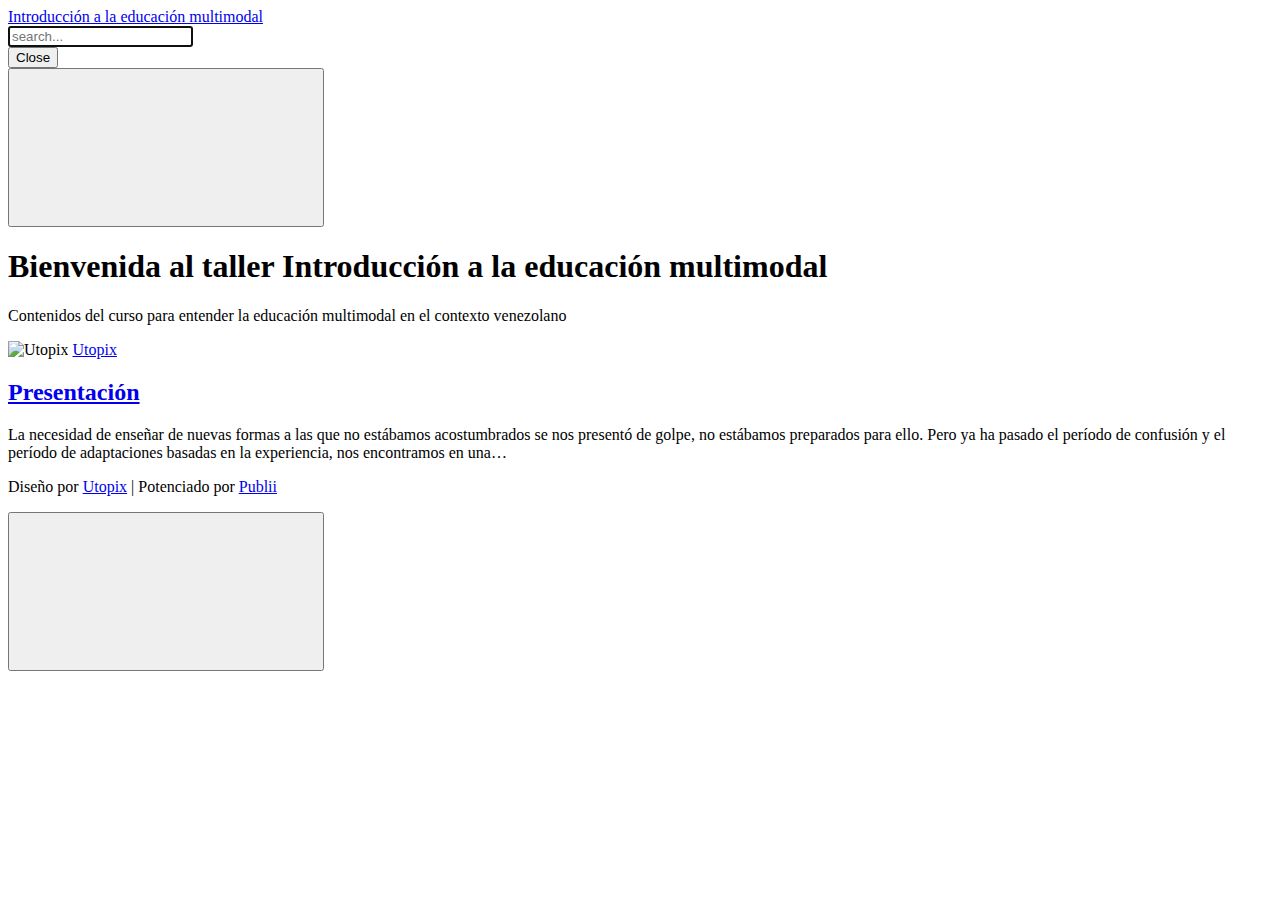
==== index.html @ 44ffe01c "Updated from Publii" ====
<!DOCTYPE html><html lang="es"><head><meta charset="utf-8"><meta http-equiv="X-UA-Compatible" content="IE=edge"><meta name="viewport" content="width=device-width,initial-scale=1"><title>Introducción a la educación multimodal</title><meta name="generator" content="Publii Open-Source CMS for Static Site"><link rel="canonical" href="https://multimodal.utopix.cc/"><link rel="alternate" type="application/atom+xml" href="https://multimodal.utopix.cc/feed.xml"><link rel="alternate" type="application/json" href="https://multimodal.utopix.cc/feed.json"><meta property="og:title" content="Introducción a la educación multimodal"><meta property="og:site_name" content="Introducción a la educación multimodal"><meta property="og:description" content=""><meta property="og:url" content="https://multimodal.utopix.cc/"><meta property="og:type" content="website"><style>:root{--body-font:-apple-system,BlinkMacSystemFont,"Segoe UI",Roboto,Oxygen,Ubuntu,Cantarell,"Fira Sans","Droid Sans","Helvetica Neue",Arial,sans-serif,"Apple Color Emoji","Segoe UI Emoji","Segoe UI Symbol";--heading-font:-apple-system,BlinkMacSystemFont,"Segoe UI",Roboto,Oxygen,Ubuntu,Cantarell,"Fira Sans","Droid Sans","Helvetica Neue",Arial,sans-serif,"Apple Color Emoji","Segoe UI Emoji","Segoe UI Symbol";--logo-font:-apple-system,BlinkMacSystemFont,"Segoe UI",Roboto,Oxygen,Ubuntu,Cantarell,"Fira Sans","Droid Sans","Helvetica Neue",Arial,sans-serif,"Apple Color Emoji","Segoe UI Emoji","Segoe UI Symbol";--menu-font:-apple-system,BlinkMacSystemFont,"Segoe UI",Roboto,Oxygen,Ubuntu,Cantarell,"Fira Sans","Droid Sans","Helvetica Neue",Arial,sans-serif,"Apple Color Emoji","Segoe UI Emoji","Segoe UI Symbol"}</style><link rel="stylesheet" href="https://multimodal.utopix.cc/assets/css/style.css?v=50231cac025af1d1ac401ea015797834"><script type="application/ld+json">{"@context":"http://schema.org","@type":"Organization","name":"Introducción a la educación multimodal","url":"https://multimodal.utopix.cc/"}</script></head><body><div class="site-container"><header class="top" id="js-header"><a class="logo" href="https://multimodal.utopix.cc/">Introducción a la educación multimodal</a><div class="search"><div class="search__overlay js-search-overlay"><div class="search__overlay-inner"><form action="https://multimodal.utopix.cc/search.html" class="search__form"><input class="search__input js-search-input" type="search" name="q" placeholder="search..." aria-label="search..." autofocus="autofocus"></form><button class="search__close js-search-close" aria-label="Close">Close</button></div></div><button class="search__btn js-search-btn" aria-label="Search"><svg role="presentation" focusable="false"><use xlink:href="https://multimodal.utopix.cc/assets/svg/svg-map.svg#search"/></svg></button></div></header><main><div class="hero"><header class="hero__content"><div class="wrapper"><h1>Bienvenida al taller Introducción a la educación multimodal</h1><p>Contenidos del curso para entender la educación multimodal en el contexto venezolano</p><div class="post__meta post__meta--author"><img src="https://multimodal.utopix.cc/media/website/utopix-icono.png" loading="lazy" alt="Utopix" class="post__author-thumb"> <a href="https://multimodal.utopix.cc/authors/utopix/" class="feed__author invert">Utopix</a></div></div></header></div><div class="feed"><article class="feed__item"><header class="wrapper"><h2><a href="https://multimodal.utopix.cc/presentacion.html" class="invert">Presentación</a></h2></header><div class="wrapper"><p>La necesidad de enseñar de nuevas formas a las que no estábamos acostumbrados se nos presentó de golpe, no estábamos preparados para ello. Pero ya ha pasado el período de confusión y el período de adaptaciones basadas en la experiencia, nos encontramos en una&hellip;</p></div></article></div></main><footer class="footer"><div class="footer__copyright"><p>Diseño por <a href="https://utopix.cc" title="Sitio Web Utopix" target="_blank" rel="noopener">Utopix</a> | Potenciado por <a href="&lt;a%20href=&quot;&quot;%20target=&quot;_blank&quot;%20rel=&quot;nofollow%20noopener&quot;&gt;" target="_blank" rel="noopener">Publii</a></p></div><button class="footer__bttop js-footer__bttop" aria-label="Back to top"><svg><title>Back to top</title><use xlink:href="https://multimodal.utopix.cc/assets/svg/svg-map.svg#toparrow"/></svg></button></footer></div><script>window.publiiThemeMenuConfig = {    
        mobileMenuMode: 'sidebar',
        animationSpeed: 300,
        submenuWidth: 'auto',
        doubleClickTime: 500,
        mobileMenuExpandableSubmenus: true, 
        relatedContainerForOverlayMenuSelector: '.top',
   };</script><script defer="defer" src="https://multimodal.utopix.cc/assets/js/scripts.min.js?v=f4c4d35432d0e17d212f2fae4e0f8247"></script><script>var images = document.querySelectorAll('img[loading]');

        for (var i = 0; i < images.length; i++) {
            if (images[i].complete) {
                images[i].classList.add('is-loaded');
            } else {
                images[i].addEventListener('load', function () {
                    this.classList.add('is-loaded');
                }, false);
            }
        }</script></body></html>
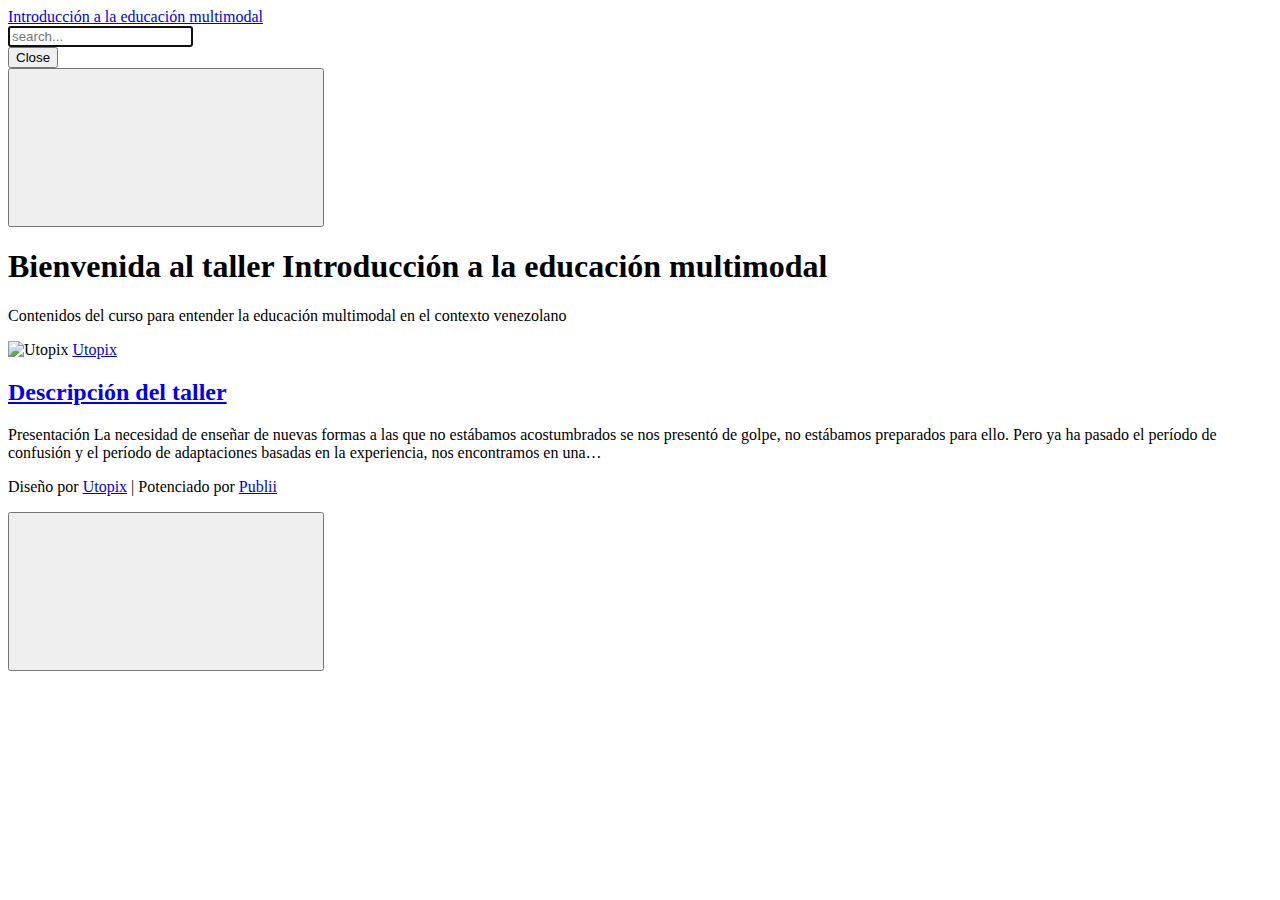
==== commit c82f6ff8: "Updated from Publii" ====
--- a/index.html
+++ b/index.html
@@ -1,4 +1,4 @@
-<!DOCTYPE html><html lang="es"><head><meta charset="utf-8"><meta http-equiv="X-UA-Compatible" content="IE=edge"><meta name="viewport" content="width=device-width,initial-scale=1"><title>Introducción a la educación multimodal</title><meta name="generator" content="Publii Open-Source CMS for Static Site"><link rel="canonical" href="https://multimodal.utopix.cc/"><link rel="alternate" type="application/atom+xml" href="https://multimodal.utopix.cc/feed.xml"><link rel="alternate" type="application/json" href="https://multimodal.utopix.cc/feed.json"><meta property="og:title" content="Introducción a la educación multimodal"><meta property="og:site_name" content="Introducción a la educación multimodal"><meta property="og:description" content=""><meta property="og:url" content="https://multimodal.utopix.cc/"><meta property="og:type" content="website"><style>:root{--body-font:-apple-system,BlinkMacSystemFont,"Segoe UI",Roboto,Oxygen,Ubuntu,Cantarell,"Fira Sans","Droid Sans","Helvetica Neue",Arial,sans-serif,"Apple Color Emoji","Segoe UI Emoji","Segoe UI Symbol";--heading-font:-apple-system,BlinkMacSystemFont,"Segoe UI",Roboto,Oxygen,Ubuntu,Cantarell,"Fira Sans","Droid Sans","Helvetica Neue",Arial,sans-serif,"Apple Color Emoji","Segoe UI Emoji","Segoe UI Symbol";--logo-font:-apple-system,BlinkMacSystemFont,"Segoe UI",Roboto,Oxygen,Ubuntu,Cantarell,"Fira Sans","Droid Sans","Helvetica Neue",Arial,sans-serif,"Apple Color Emoji","Segoe UI Emoji","Segoe UI Symbol";--menu-font:-apple-system,BlinkMacSystemFont,"Segoe UI",Roboto,Oxygen,Ubuntu,Cantarell,"Fira Sans","Droid Sans","Helvetica Neue",Arial,sans-serif,"Apple Color Emoji","Segoe UI Emoji","Segoe UI Symbol"}</style><link rel="stylesheet" href="https://multimodal.utopix.cc/assets/css/style.css?v=50231cac025af1d1ac401ea015797834"><script type="application/ld+json">{"@context":"http://schema.org","@type":"Organization","name":"Introducción a la educación multimodal","url":"https://multimodal.utopix.cc/"}</script></head><body><div class="site-container"><header class="top" id="js-header"><a class="logo" href="https://multimodal.utopix.cc/">Introducción a la educación multimodal</a><div class="search"><div class="search__overlay js-search-overlay"><div class="search__overlay-inner"><form action="https://multimodal.utopix.cc/search.html" class="search__form"><input class="search__input js-search-input" type="search" name="q" placeholder="search..." aria-label="search..." autofocus="autofocus"></form><button class="search__close js-search-close" aria-label="Close">Close</button></div></div><button class="search__btn js-search-btn" aria-label="Search"><svg role="presentation" focusable="false"><use xlink:href="https://multimodal.utopix.cc/assets/svg/svg-map.svg#search"/></svg></button></div></header><main><div class="hero"><header class="hero__content"><div class="wrapper"><h1>Bienvenida al taller Introducción a la educación multimodal</h1><p>Contenidos del curso para entender la educación multimodal en el contexto venezolano</p><div class="post__meta post__meta--author"><img src="https://multimodal.utopix.cc/media/website/utopix-icono.png" loading="lazy" alt="Utopix" class="post__author-thumb"> <a href="https://multimodal.utopix.cc/authors/utopix/" class="feed__author invert">Utopix</a></div></div></header></div><div class="feed"><article class="feed__item"><header class="wrapper"><h2><a href="https://multimodal.utopix.cc/presentacion.html" class="invert">Presentación</a></h2></header><div class="wrapper"><p>La necesidad de enseñar de nuevas formas a las que no estábamos acostumbrados se nos presentó de golpe, no estábamos preparados para ello. Pero ya ha pasado el período de confusión y el período de adaptaciones basadas en la experiencia, nos encontramos en una&hellip;</p></div></article></div></main><footer class="footer"><div class="footer__copyright"><p>Diseño por <a href="https://utopix.cc" title="Sitio Web Utopix" target="_blank" rel="noopener">Utopix</a> | Potenciado por <a href="&lt;a%20href=&quot;&quot;%20target=&quot;_blank&quot;%20rel=&quot;nofollow%20noopener&quot;&gt;" target="_blank" rel="noopener">Publii</a></p></div><button class="footer__bttop js-footer__bttop" aria-label="Back to top"><svg><title>Back to top</title><use xlink:href="https://multimodal.utopix.cc/assets/svg/svg-map.svg#toparrow"/></svg></button></footer></div><script>window.publiiThemeMenuConfig = {    
+<!DOCTYPE html><html lang="es"><head><meta charset="utf-8"><meta http-equiv="X-UA-Compatible" content="IE=edge"><meta name="viewport" content="width=device-width,initial-scale=1"><title>Introducción a la educación multimodal</title><meta name="generator" content="Publii Open-Source CMS for Static Site"><link rel="canonical" href="https://multimodal.utopix.cc/"><link rel="alternate" type="application/atom+xml" href="https://multimodal.utopix.cc/feed.xml"><link rel="alternate" type="application/json" href="https://multimodal.utopix.cc/feed.json"><meta property="og:title" content="Introducción a la educación multimodal"><meta property="og:site_name" content="Introducción a la educación multimodal"><meta property="og:description" content=""><meta property="og:url" content="https://multimodal.utopix.cc/"><meta property="og:type" content="website"><style>:root{--body-font:-apple-system,BlinkMacSystemFont,"Segoe UI",Roboto,Oxygen,Ubuntu,Cantarell,"Fira Sans","Droid Sans","Helvetica Neue",Arial,sans-serif,"Apple Color Emoji","Segoe UI Emoji","Segoe UI Symbol";--heading-font:-apple-system,BlinkMacSystemFont,"Segoe UI",Roboto,Oxygen,Ubuntu,Cantarell,"Fira Sans","Droid Sans","Helvetica Neue",Arial,sans-serif,"Apple Color Emoji","Segoe UI Emoji","Segoe UI Symbol";--logo-font:-apple-system,BlinkMacSystemFont,"Segoe UI",Roboto,Oxygen,Ubuntu,Cantarell,"Fira Sans","Droid Sans","Helvetica Neue",Arial,sans-serif,"Apple Color Emoji","Segoe UI Emoji","Segoe UI Symbol";--menu-font:-apple-system,BlinkMacSystemFont,"Segoe UI",Roboto,Oxygen,Ubuntu,Cantarell,"Fira Sans","Droid Sans","Helvetica Neue",Arial,sans-serif,"Apple Color Emoji","Segoe UI Emoji","Segoe UI Symbol"}</style><link rel="stylesheet" href="https://multimodal.utopix.cc/assets/css/style.css?v=50231cac025af1d1ac401ea015797834"><script type="application/ld+json">{"@context":"http://schema.org","@type":"Organization","name":"Introducción a la educación multimodal","url":"https://multimodal.utopix.cc/"}</script></head><body><div class="site-container"><header class="top" id="js-header"><a class="logo" href="https://multimodal.utopix.cc/">Introducción a la educación multimodal</a><div class="search"><div class="search__overlay js-search-overlay"><div class="search__overlay-inner"><form action="https://multimodal.utopix.cc/search.html" class="search__form"><input class="search__input js-search-input" type="search" name="q" placeholder="search..." aria-label="search..." autofocus="autofocus"></form><button class="search__close js-search-close" aria-label="Close">Close</button></div></div><button class="search__btn js-search-btn" aria-label="Search"><svg role="presentation" focusable="false"><use xlink:href="https://multimodal.utopix.cc/assets/svg/svg-map.svg#search"/></svg></button></div></header><main><div class="hero"><header class="hero__content"><div class="wrapper"><h1>Bienvenida al taller Introducción a la educación multimodal</h1><p>Contenidos del curso para entender la educación multimodal en el contexto venezolano</p><div class="post__meta post__meta--author"><img src="https://multimodal.utopix.cc/media/website/utopix-icono.png" loading="lazy" alt="Utopix" class="post__author-thumb"> <a href="https://multimodal.utopix.cc/authors/utopix/" class="feed__author invert">Utopix</a></div></div></header></div><div class="feed"><article class="feed__item"><header class="wrapper"><h2><a href="https://multimodal.utopix.cc/presentacion.html" class="invert">Descripción del taller</a></h2></header><div class="wrapper"><p>Presentación La necesidad de enseñar de nuevas formas a las que no estábamos acostumbrados se nos presentó de golpe, no estábamos preparados para ello. Pero ya ha pasado el período de confusión y el período de adaptaciones basadas en la experiencia, nos encontramos en una&hellip;</p></div></article></div></main><footer class="footer"><div class="footer__copyright"><p>Diseño por <a href="https://utopix.cc" title="Sitio Web Utopix" target="_blank" rel="noopener">Utopix</a> | Potenciado por <a href="&lt;a%20href=&quot;&quot;%20target=&quot;_blank&quot;%20rel=&quot;nofollow%20noopener&quot;&gt;" target="_blank" rel="noopener">Publii</a></p></div><button class="footer__bttop js-footer__bttop" aria-label="Back to top"><svg><title>Back to top</title><use xlink:href="https://multimodal.utopix.cc/assets/svg/svg-map.svg#toparrow"/></svg></button></footer></div><script>window.publiiThemeMenuConfig = {    
         mobileMenuMode: 'sidebar',
         animationSpeed: 300,
         submenuWidth: 'auto',
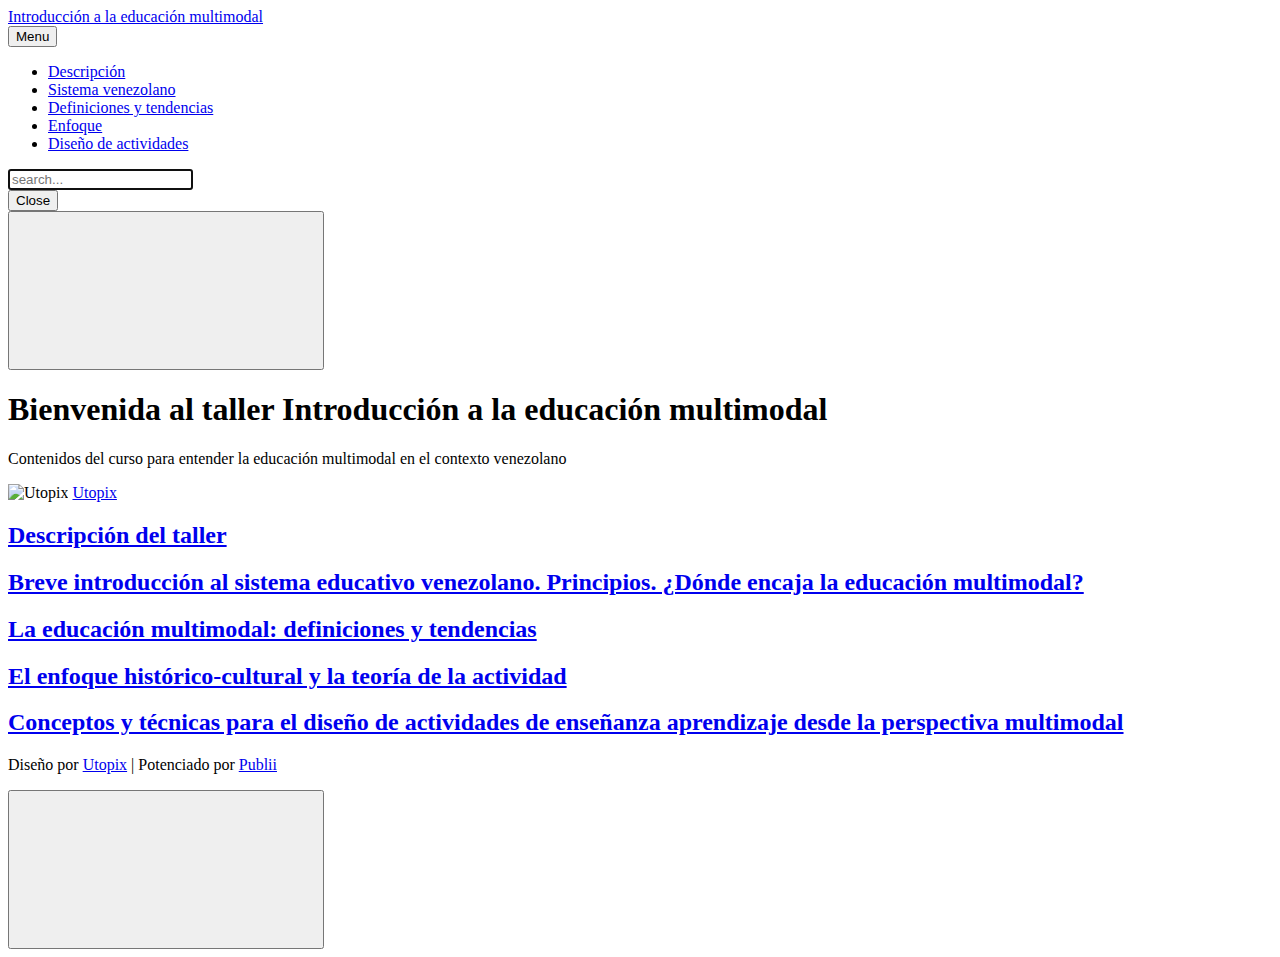
==== commit 9edebc86: "Updated from Publii" ====
--- a/index.html
+++ b/index.html
@@ -1,4 +1,4 @@
-<!DOCTYPE html><html lang="es"><head><meta charset="utf-8"><meta http-equiv="X-UA-Compatible" content="IE=edge"><meta name="viewport" content="width=device-width,initial-scale=1"><title>Introducción a la educación multimodal</title><meta name="generator" content="Publii Open-Source CMS for Static Site"><link rel="canonical" href="https://multimodal.utopix.cc/"><link rel="alternate" type="application/atom+xml" href="https://multimodal.utopix.cc/feed.xml"><link rel="alternate" type="application/json" href="https://multimodal.utopix.cc/feed.json"><meta property="og:title" content="Introducción a la educación multimodal"><meta property="og:site_name" content="Introducción a la educación multimodal"><meta property="og:description" content=""><meta property="og:url" content="https://multimodal.utopix.cc/"><meta property="og:type" content="website"><style>:root{--body-font:-apple-system,BlinkMacSystemFont,"Segoe UI",Roboto,Oxygen,Ubuntu,Cantarell,"Fira Sans","Droid Sans","Helvetica Neue",Arial,sans-serif,"Apple Color Emoji","Segoe UI Emoji","Segoe UI Symbol";--heading-font:-apple-system,BlinkMacSystemFont,"Segoe UI",Roboto,Oxygen,Ubuntu,Cantarell,"Fira Sans","Droid Sans","Helvetica Neue",Arial,sans-serif,"Apple Color Emoji","Segoe UI Emoji","Segoe UI Symbol";--logo-font:-apple-system,BlinkMacSystemFont,"Segoe UI",Roboto,Oxygen,Ubuntu,Cantarell,"Fira Sans","Droid Sans","Helvetica Neue",Arial,sans-serif,"Apple Color Emoji","Segoe UI Emoji","Segoe UI Symbol";--menu-font:-apple-system,BlinkMacSystemFont,"Segoe UI",Roboto,Oxygen,Ubuntu,Cantarell,"Fira Sans","Droid Sans","Helvetica Neue",Arial,sans-serif,"Apple Color Emoji","Segoe UI Emoji","Segoe UI Symbol"}</style><link rel="stylesheet" href="https://multimodal.utopix.cc/assets/css/style.css?v=50231cac025af1d1ac401ea015797834"><script type="application/ld+json">{"@context":"http://schema.org","@type":"Organization","name":"Introducción a la educación multimodal","url":"https://multimodal.utopix.cc/"}</script></head><body><div class="site-container"><header class="top" id="js-header"><a class="logo" href="https://multimodal.utopix.cc/">Introducción a la educación multimodal</a><div class="search"><div class="search__overlay js-search-overlay"><div class="search__overlay-inner"><form action="https://multimodal.utopix.cc/search.html" class="search__form"><input class="search__input js-search-input" type="search" name="q" placeholder="search..." aria-label="search..." autofocus="autofocus"></form><button class="search__close js-search-close" aria-label="Close">Close</button></div></div><button class="search__btn js-search-btn" aria-label="Search"><svg role="presentation" focusable="false"><use xlink:href="https://multimodal.utopix.cc/assets/svg/svg-map.svg#search"/></svg></button></div></header><main><div class="hero"><header class="hero__content"><div class="wrapper"><h1>Bienvenida al taller Introducción a la educación multimodal</h1><p>Contenidos del curso para entender la educación multimodal en el contexto venezolano</p><div class="post__meta post__meta--author"><img src="https://multimodal.utopix.cc/media/website/utopix-icono.png" loading="lazy" alt="Utopix" class="post__author-thumb"> <a href="https://multimodal.utopix.cc/authors/utopix/" class="feed__author invert">Utopix</a></div></div></header></div><div class="feed"><article class="feed__item"><header class="wrapper"><h2><a href="https://multimodal.utopix.cc/presentacion.html" class="invert">Descripción del taller</a></h2></header><div class="wrapper"><p>Presentación La necesidad de enseñar de nuevas formas a las que no estábamos acostumbrados se nos presentó de golpe, no estábamos preparados para ello. Pero ya ha pasado el período de confusión y el período de adaptaciones basadas en la experiencia, nos encontramos en una&hellip;</p></div></article></div></main><footer class="footer"><div class="footer__copyright"><p>Diseño por <a href="https://utopix.cc" title="Sitio Web Utopix" target="_blank" rel="noopener">Utopix</a> | Potenciado por <a href="&lt;a%20href=&quot;&quot;%20target=&quot;_blank&quot;%20rel=&quot;nofollow%20noopener&quot;&gt;" target="_blank" rel="noopener">Publii</a></p></div><button class="footer__bttop js-footer__bttop" aria-label="Back to top"><svg><title>Back to top</title><use xlink:href="https://multimodal.utopix.cc/assets/svg/svg-map.svg#toparrow"/></svg></button></footer></div><script>window.publiiThemeMenuConfig = {    
+<!DOCTYPE html><html lang="es"><head><meta charset="utf-8"><meta http-equiv="X-UA-Compatible" content="IE=edge"><meta name="viewport" content="width=device-width,initial-scale=1"><title>Introducción a la educación multimodal</title><meta name="generator" content="Publii Open-Source CMS for Static Site"><link rel="canonical" href="https://multimodal.utopix.cc/"><link rel="alternate" type="application/atom+xml" href="https://multimodal.utopix.cc/feed.xml"><link rel="alternate" type="application/json" href="https://multimodal.utopix.cc/feed.json"><meta property="og:title" content="Introducción a la educación multimodal"><meta property="og:site_name" content="Introducción a la educación multimodal"><meta property="og:description" content=""><meta property="og:url" content="https://multimodal.utopix.cc/"><meta property="og:type" content="website"><style>:root{--body-font:-apple-system,BlinkMacSystemFont,"Segoe UI",Roboto,Oxygen,Ubuntu,Cantarell,"Fira Sans","Droid Sans","Helvetica Neue",Arial,sans-serif,"Apple Color Emoji","Segoe UI Emoji","Segoe UI Symbol";--heading-font:-apple-system,BlinkMacSystemFont,"Segoe UI",Roboto,Oxygen,Ubuntu,Cantarell,"Fira Sans","Droid Sans","Helvetica Neue",Arial,sans-serif,"Apple Color Emoji","Segoe UI Emoji","Segoe UI Symbol";--logo-font:-apple-system,BlinkMacSystemFont,"Segoe UI",Roboto,Oxygen,Ubuntu,Cantarell,"Fira Sans","Droid Sans","Helvetica Neue",Arial,sans-serif,"Apple Color Emoji","Segoe UI Emoji","Segoe UI Symbol";--menu-font:-apple-system,BlinkMacSystemFont,"Segoe UI",Roboto,Oxygen,Ubuntu,Cantarell,"Fira Sans","Droid Sans","Helvetica Neue",Arial,sans-serif,"Apple Color Emoji","Segoe UI Emoji","Segoe UI Symbol"}</style><link rel="stylesheet" href="https://multimodal.utopix.cc/assets/css/style.css?v=db4d9cdbc153452c1e49ce67227cc914"><script type="application/ld+json">{"@context":"http://schema.org","@type":"Organization","name":"Introducción a la educación multimodal","url":"https://multimodal.utopix.cc/"}</script></head><body><div class="site-container"><header class="top" id="js-header"><a class="logo" href="https://multimodal.utopix.cc/">Introducción a la educación multimodal</a><nav class="navbar js-navbar"><button class="navbar__toggle js-toggle" aria-label="Menu" aria-haspopup="true" aria-expanded="false"><span class="navbar__toggle-box"><span class="navbar__toggle-inner">Menu</span></span></button><ul class="navbar__menu"><li><a href="https://multimodal.utopix.cc/presentacion.html" title="Descripción del taller" target="_self" rel="Descripción del taller">Descripción</a></li><li><a href="https://multimodal.utopix.cc/breve-introduccion-al-sistema-educativo-venezolano-principios-donde-encaja-la-educacion-multimodal.html" title="Breve introducción al sistema educativo venezolano. Principios. ¿Dónde encaja la educación multimodal?" target="_self" rel="Breve introducción al sistema educativo venezolano. Principios. ¿Dónde encaja la educación multimodal?">Sistema venezolano</a></li><li><a href="https://multimodal.utopix.cc/la-educacion-multimodal-definiciones-y-tendencias.html" title="La educación multimodal: definiciones y tendencias." target="_self" rel="La educación multimodal: definiciones y tendencias.">Definiciones y tendencias</a></li><li><a href="https://multimodal.utopix.cc/el-enfoque-historico-cultural-y-la-teoria-de-la-actividad.html" title="El enfoque histórico-cultural y la teoría de la actividad" target="_self" rel="El enfoque histórico-cultural y la teoría de la actividad">Enfoque</a></li><li><a href="https://multimodal.utopix.cc/conceptos-y-tecnicas-para-el-diseno-de-actividades-de-ensenanza-aprendizaje-desde-la-perspectiva-multimodal.html" title="Conceptos y técnicas para el diseño de actividades de enseñanza aprendizaje desde la perspectiva multimodal" target="_self" rel="Conceptos y técnicas para el diseño de actividades de enseñanza aprendizaje desde la perspectiva multimodal">Diseño de actividades</a></li></ul></nav><div class="search"><div class="search__overlay js-search-overlay"><div class="search__overlay-inner"><form action="https://multimodal.utopix.cc/search.html" class="search__form"><input class="search__input js-search-input" type="search" name="q" placeholder="search..." aria-label="search..." autofocus="autofocus"></form><button class="search__close js-search-close" aria-label="Close">Close</button></div></div><button class="search__btn js-search-btn" aria-label="Search"><svg role="presentation" focusable="false"><use xlink:href="https://multimodal.utopix.cc/assets/svg/svg-map.svg#search"/></svg></button></div></header><main><div class="hero"><header class="hero__content"><div class="wrapper"><h1>Bienvenida al taller Introducción a la educación multimodal</h1><p>Contenidos del curso para entender la educación multimodal en el contexto venezolano</p><div class="post__meta post__meta--author"><img src="https://multimodal.utopix.cc/media/website/utopix-icono.png" loading="lazy" alt="Utopix" class="post__author-thumb"> <a href="https://multimodal.utopix.cc/authors/utopix/" class="feed__author invert">Utopix</a></div></div></header></div><div class="feed"><article class="feed__item"><header class="wrapper"><h2><a href="https://multimodal.utopix.cc/presentacion.html" class="invert">Descripción del taller</a></h2></header><div class="wrapper"><p></p></div></article><article class="feed__item"><header class="wrapper"><h2><a href="https://multimodal.utopix.cc/breve-introduccion-al-sistema-educativo-venezolano-principios-donde-encaja-la-educacion-multimodal.html" class="invert">Breve introducción al sistema educativo venezolano. Principios. ¿Dónde encaja la educación multimodal?</a></h2></header><div class="wrapper"><p></p></div></article><article class="feed__item"><header class="wrapper"><h2><a href="https://multimodal.utopix.cc/la-educacion-multimodal-definiciones-y-tendencias.html" class="invert">La educación multimodal: definiciones y tendencias</a></h2></header><div class="wrapper"><p></p></div></article><article class="feed__item"><header class="wrapper"><h2><a href="https://multimodal.utopix.cc/el-enfoque-historico-cultural-y-la-teoria-de-la-actividad.html" class="invert">El enfoque histórico-cultural y la teoría de la actividad</a></h2></header><div class="wrapper"><p></p></div></article><article class="feed__item"><header class="wrapper"><h2><a href="https://multimodal.utopix.cc/conceptos-y-tecnicas-para-el-diseno-de-actividades-de-ensenanza-aprendizaje-desde-la-perspectiva-multimodal.html" class="invert">Conceptos y técnicas para el diseño de actividades de enseñanza aprendizaje desde la perspectiva multimodal</a></h2></header><div class="wrapper"><p></p></div></article></div></main><footer class="footer"><div class="footer__copyright"><p>Diseño por <a href="https://utopix.cc" title="Sitio Web Utopix" target="_blank" rel="noopener">Utopix</a> | Potenciado por <a href="&lt;a%20href=&quot;&quot;%20target=&quot;_blank&quot;%20rel=&quot;nofollow%20noopener&quot;&gt;" target="_blank" rel="noopener">Publii</a></p></div><button class="footer__bttop js-footer__bttop" aria-label="Back to top"><svg><title>Back to top</title><use xlink:href="https://multimodal.utopix.cc/assets/svg/svg-map.svg#toparrow"/></svg></button></footer></div><script>window.publiiThemeMenuConfig = {    
         mobileMenuMode: 'sidebar',
         animationSpeed: 300,
         submenuWidth: 'auto',
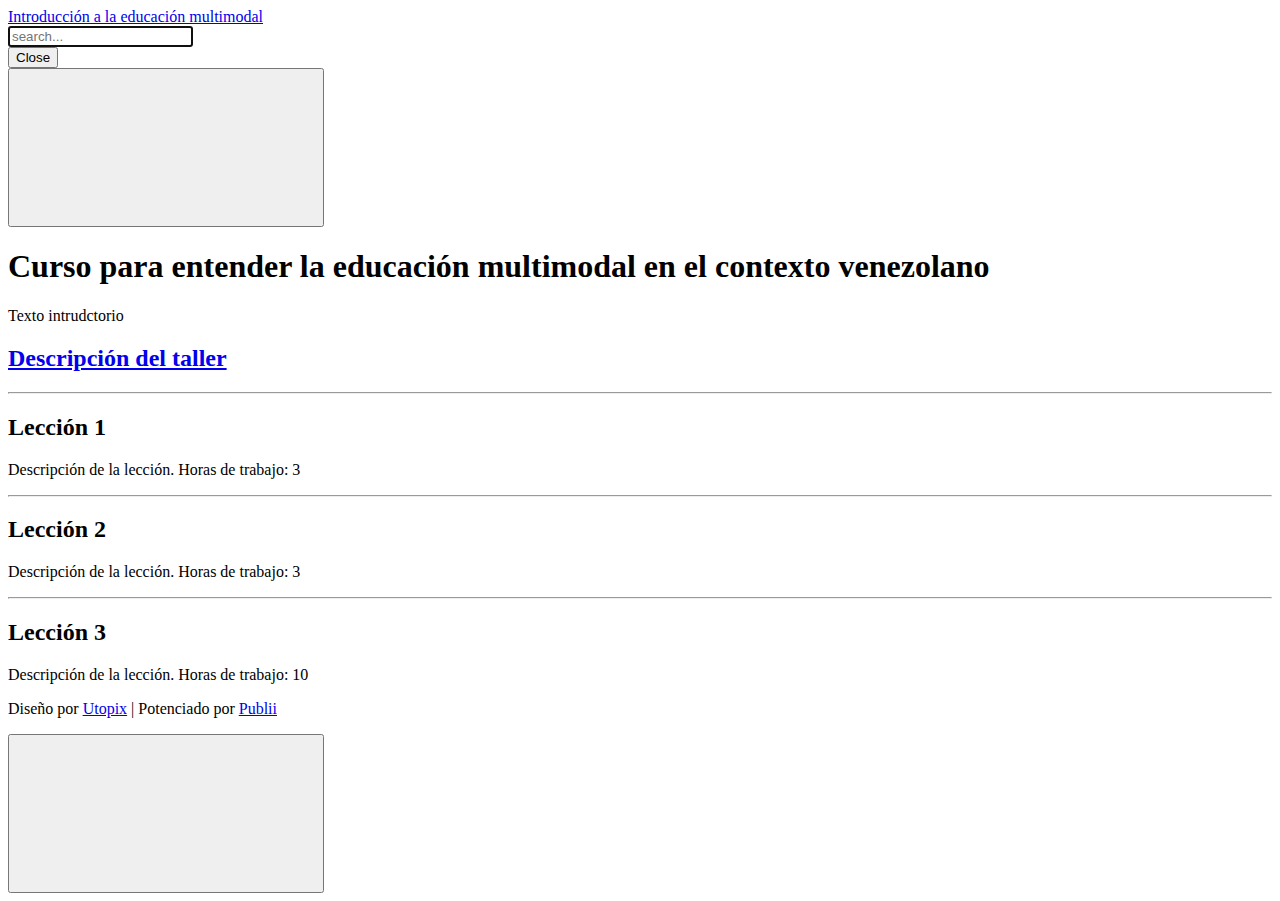
==== commit 448c4337: "Updated from Publii" ====
--- a/index.html
+++ b/index.html
@@ -1,4 +1,4 @@
-<!DOCTYPE html><html lang="es"><head><meta charset="utf-8"><meta http-equiv="X-UA-Compatible" content="IE=edge"><meta name="viewport" content="width=device-width,initial-scale=1"><title>Introducción a la educación multimodal</title><meta name="generator" content="Publii Open-Source CMS for Static Site"><link rel="canonical" href="https://multimodal.utopix.cc/"><link rel="alternate" type="application/atom+xml" href="https://multimodal.utopix.cc/feed.xml"><link rel="alternate" type="application/json" href="https://multimodal.utopix.cc/feed.json"><meta property="og:title" content="Introducción a la educación multimodal"><meta property="og:site_name" content="Introducción a la educación multimodal"><meta property="og:description" content=""><meta property="og:url" content="https://multimodal.utopix.cc/"><meta property="og:type" content="website"><style>:root{--body-font:-apple-system,BlinkMacSystemFont,"Segoe UI",Roboto,Oxygen,Ubuntu,Cantarell,"Fira Sans","Droid Sans","Helvetica Neue",Arial,sans-serif,"Apple Color Emoji","Segoe UI Emoji","Segoe UI Symbol";--heading-font:-apple-system,BlinkMacSystemFont,"Segoe UI",Roboto,Oxygen,Ubuntu,Cantarell,"Fira Sans","Droid Sans","Helvetica Neue",Arial,sans-serif,"Apple Color Emoji","Segoe UI Emoji","Segoe UI Symbol";--logo-font:-apple-system,BlinkMacSystemFont,"Segoe UI",Roboto,Oxygen,Ubuntu,Cantarell,"Fira Sans","Droid Sans","Helvetica Neue",Arial,sans-serif,"Apple Color Emoji","Segoe UI Emoji","Segoe UI Symbol";--menu-font:-apple-system,BlinkMacSystemFont,"Segoe UI",Roboto,Oxygen,Ubuntu,Cantarell,"Fira Sans","Droid Sans","Helvetica Neue",Arial,sans-serif,"Apple Color Emoji","Segoe UI Emoji","Segoe UI Symbol"}</style><link rel="stylesheet" href="https://multimodal.utopix.cc/assets/css/style.css?v=db4d9cdbc153452c1e49ce67227cc914"><script type="application/ld+json">{"@context":"http://schema.org","@type":"Organization","name":"Introducción a la educación multimodal","url":"https://multimodal.utopix.cc/"}</script></head><body><div class="site-container"><header class="top" id="js-header"><a class="logo" href="https://multimodal.utopix.cc/">Introducción a la educación multimodal</a><nav class="navbar js-navbar"><button class="navbar__toggle js-toggle" aria-label="Menu" aria-haspopup="true" aria-expanded="false"><span class="navbar__toggle-box"><span class="navbar__toggle-inner">Menu</span></span></button><ul class="navbar__menu"><li><a href="https://multimodal.utopix.cc/presentacion.html" title="Descripción del taller" target="_self" rel="Descripción del taller">Descripción</a></li><li><a href="https://multimodal.utopix.cc/breve-introduccion-al-sistema-educativo-venezolano-principios-donde-encaja-la-educacion-multimodal.html" title="Breve introducción al sistema educativo venezolano. Principios. ¿Dónde encaja la educación multimodal?" target="_self" rel="Breve introducción al sistema educativo venezolano. Principios. ¿Dónde encaja la educación multimodal?">Sistema venezolano</a></li><li><a href="https://multimodal.utopix.cc/la-educacion-multimodal-definiciones-y-tendencias.html" title="La educación multimodal: definiciones y tendencias." target="_self" rel="La educación multimodal: definiciones y tendencias.">Definiciones y tendencias</a></li><li><a href="https://multimodal.utopix.cc/el-enfoque-historico-cultural-y-la-teoria-de-la-actividad.html" title="El enfoque histórico-cultural y la teoría de la actividad" target="_self" rel="El enfoque histórico-cultural y la teoría de la actividad">Enfoque</a></li><li><a href="https://multimodal.utopix.cc/conceptos-y-tecnicas-para-el-diseno-de-actividades-de-ensenanza-aprendizaje-desde-la-perspectiva-multimodal.html" title="Conceptos y técnicas para el diseño de actividades de enseñanza aprendizaje desde la perspectiva multimodal" target="_self" rel="Conceptos y técnicas para el diseño de actividades de enseñanza aprendizaje desde la perspectiva multimodal">Diseño de actividades</a></li></ul></nav><div class="search"><div class="search__overlay js-search-overlay"><div class="search__overlay-inner"><form action="https://multimodal.utopix.cc/search.html" class="search__form"><input class="search__input js-search-input" type="search" name="q" placeholder="search..." aria-label="search..." autofocus="autofocus"></form><button class="search__close js-search-close" aria-label="Close">Close</button></div></div><button class="search__btn js-search-btn" aria-label="Search"><svg role="presentation" focusable="false"><use xlink:href="https://multimodal.utopix.cc/assets/svg/svg-map.svg#search"/></svg></button></div></header><main><div class="hero"><header class="hero__content"><div class="wrapper"><h1>Bienvenida al taller Introducción a la educación multimodal</h1><p>Contenidos del curso para entender la educación multimodal en el contexto venezolano</p><div class="post__meta post__meta--author"><img src="https://multimodal.utopix.cc/media/website/utopix-icono.png" loading="lazy" alt="Utopix" class="post__author-thumb"> <a href="https://multimodal.utopix.cc/authors/utopix/" class="feed__author invert">Utopix</a></div></div></header></div><div class="feed"><article class="feed__item"><header class="wrapper"><h2><a href="https://multimodal.utopix.cc/presentacion.html" class="invert">Descripción del taller</a></h2></header><div class="wrapper"><p></p></div></article><article class="feed__item"><header class="wrapper"><h2><a href="https://multimodal.utopix.cc/breve-introduccion-al-sistema-educativo-venezolano-principios-donde-encaja-la-educacion-multimodal.html" class="invert">Breve introducción al sistema educativo venezolano. Principios. ¿Dónde encaja la educación multimodal?</a></h2></header><div class="wrapper"><p></p></div></article><article class="feed__item"><header class="wrapper"><h2><a href="https://multimodal.utopix.cc/la-educacion-multimodal-definiciones-y-tendencias.html" class="invert">La educación multimodal: definiciones y tendencias</a></h2></header><div class="wrapper"><p></p></div></article><article class="feed__item"><header class="wrapper"><h2><a href="https://multimodal.utopix.cc/el-enfoque-historico-cultural-y-la-teoria-de-la-actividad.html" class="invert">El enfoque histórico-cultural y la teoría de la actividad</a></h2></header><div class="wrapper"><p></p></div></article><article class="feed__item"><header class="wrapper"><h2><a href="https://multimodal.utopix.cc/conceptos-y-tecnicas-para-el-diseno-de-actividades-de-ensenanza-aprendizaje-desde-la-perspectiva-multimodal.html" class="invert">Conceptos y técnicas para el diseño de actividades de enseñanza aprendizaje desde la perspectiva multimodal</a></h2></header><div class="wrapper"><p></p></div></article></div></main><footer class="footer"><div class="footer__copyright"><p>Diseño por <a href="https://utopix.cc" title="Sitio Web Utopix" target="_blank" rel="noopener">Utopix</a> | Potenciado por <a href="&lt;a%20href=&quot;&quot;%20target=&quot;_blank&quot;%20rel=&quot;nofollow%20noopener&quot;&gt;" target="_blank" rel="noopener">Publii</a></p></div><button class="footer__bttop js-footer__bttop" aria-label="Back to top"><svg><title>Back to top</title><use xlink:href="https://multimodal.utopix.cc/assets/svg/svg-map.svg#toparrow"/></svg></button></footer></div><script>window.publiiThemeMenuConfig = {    
+<!DOCTYPE html><html lang="es"><head><meta charset="utf-8"><meta http-equiv="X-UA-Compatible" content="IE=edge"><meta name="viewport" content="width=device-width,initial-scale=1"><title>Introducción a la educación multimodal</title><meta name="generator" content="Publii Open-Source CMS for Static Site"><link rel="canonical" href="https://multimodal.utopix.cc/"><link rel="alternate" type="application/atom+xml" href="https://multimodal.utopix.cc/feed.xml"><link rel="alternate" type="application/json" href="https://multimodal.utopix.cc/feed.json"><meta property="og:title" content="Introducción a la educación multimodal"><meta property="og:site_name" content="Introducción a la educación multimodal"><meta property="og:description" content=""><meta property="og:url" content="https://multimodal.utopix.cc/"><meta property="og:type" content="website"><style>:root{--body-font:-apple-system,BlinkMacSystemFont,"Segoe UI",Roboto,Oxygen,Ubuntu,Cantarell,"Fira Sans","Droid Sans","Helvetica Neue",Arial,sans-serif,"Apple Color Emoji","Segoe UI Emoji","Segoe UI Symbol";--heading-font:-apple-system,BlinkMacSystemFont,"Segoe UI",Roboto,Oxygen,Ubuntu,Cantarell,"Fira Sans","Droid Sans","Helvetica Neue",Arial,sans-serif,"Apple Color Emoji","Segoe UI Emoji","Segoe UI Symbol";--logo-font:-apple-system,BlinkMacSystemFont,"Segoe UI",Roboto,Oxygen,Ubuntu,Cantarell,"Fira Sans","Droid Sans","Helvetica Neue",Arial,sans-serif,"Apple Color Emoji","Segoe UI Emoji","Segoe UI Symbol";--menu-font:-apple-system,BlinkMacSystemFont,"Segoe UI",Roboto,Oxygen,Ubuntu,Cantarell,"Fira Sans","Droid Sans","Helvetica Neue",Arial,sans-serif,"Apple Color Emoji","Segoe UI Emoji","Segoe UI Symbol"}</style><link rel="stylesheet" href="https://multimodal.utopix.cc/assets/css/style.css?v=0ede89b9c34611e49d7634a6fd7afc3a"><script type="application/ld+json">{"@context":"http://schema.org","@type":"Organization","name":"Introducción a la educación multimodal","url":"https://multimodal.utopix.cc/"}</script></head><body><div class="site-container"><header class="top" id="js-header"><a class="logo" href="https://multimodal.utopix.cc/">Introducción a la educación multimodal</a><div class="search"><div class="search__overlay js-search-overlay"><div class="search__overlay-inner"><form action="https://multimodal.utopix.cc/search.html" class="search__form"><input class="search__input js-search-input" type="search" name="q" placeholder="search..." aria-label="search..." autofocus="autofocus"></form><button class="search__close js-search-close" aria-label="Close">Close</button></div></div><button class="search__btn js-search-btn" aria-label="Search"><svg role="presentation" focusable="false"><use xlink:href="https://multimodal.utopix.cc/assets/svg/svg-map.svg#search"/></svg></button></div></header><main><article class="post"><div class="hero"><header class="hero__content"><div class="wrapper"><h1>Curso para entender la educación multimodal en el contexto venezolano</h1></div></header></div><div class="wrapper post__entry"><p>Texto intrudctorio</p><h2 id="descripcin-del-taller"><a href="https://multimodal.utopix.cc/presentacion.html">Descripción del taller</a></h2><hr><h2 id="breve-introduccin-al-sistema-educativo-venezolano-principios-dnde-encaja-la-educacin-multimodal">Lección 1</h2><p>Descripción de la lección. Horas de trabajo: 3</p><hr><h2 id="la-educacin-multimodal-definiciones-y-tendencias">Lección 2</h2><p>Descripción de la lección. Horas de trabajo: 3</p><hr><h2 id="el-enfoque-histricocultural-y-la-teora-de-la-actividad">Lección 3</h2><p>Descripción de la lección. Horas de trabajo: 10</p></div><footer class="wrapper post__footer"><div class="post__share"></div></footer></article></main><footer class="footer"><div class="footer__copyright"><p>Diseño por <a href="https://utopix.cc" title="Sitio Web Utopix" target="_blank" rel="noopener">Utopix</a> | Potenciado por <a href="&lt;a%20href=&quot;&quot;%20target=&quot;_blank&quot;%20rel=&quot;nofollow%20noopener&quot;&gt;" target="_blank" rel="noopener">Publii</a></p></div><button class="footer__bttop js-footer__bttop" aria-label="Back to top"><svg><title>Back to top</title><use xlink:href="https://multimodal.utopix.cc/assets/svg/svg-map.svg#toparrow"/></svg></button></footer></div><script>window.publiiThemeMenuConfig = {    
         mobileMenuMode: 'sidebar',
         animationSpeed: 300,
         submenuWidth: 'auto',
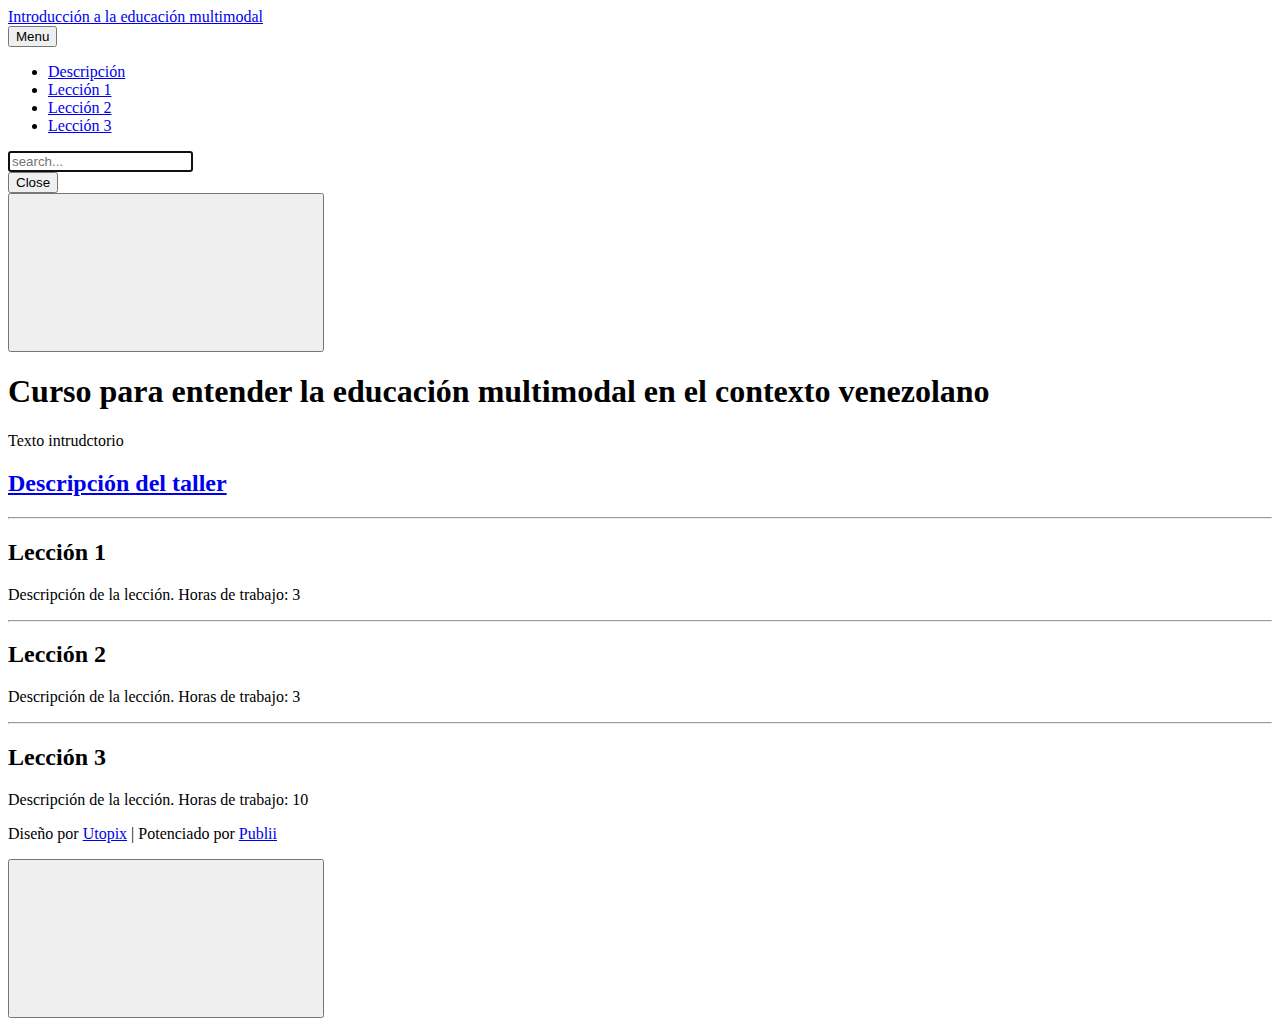
==== commit c2a707d7: "Updated from Publii" ====
--- a/index.html
+++ b/index.html
@@ -1,4 +1,4 @@
-<!DOCTYPE html><html lang="es"><head><meta charset="utf-8"><meta http-equiv="X-UA-Compatible" content="IE=edge"><meta name="viewport" content="width=device-width,initial-scale=1"><title>Introducción a la educación multimodal</title><meta name="generator" content="Publii Open-Source CMS for Static Site"><link rel="canonical" href="https://multimodal.utopix.cc/"><link rel="alternate" type="application/atom+xml" href="https://multimodal.utopix.cc/feed.xml"><link rel="alternate" type="application/json" href="https://multimodal.utopix.cc/feed.json"><meta property="og:title" content="Introducción a la educación multimodal"><meta property="og:site_name" content="Introducción a la educación multimodal"><meta property="og:description" content=""><meta property="og:url" content="https://multimodal.utopix.cc/"><meta property="og:type" content="website"><style>:root{--body-font:-apple-system,BlinkMacSystemFont,"Segoe UI",Roboto,Oxygen,Ubuntu,Cantarell,"Fira Sans","Droid Sans","Helvetica Neue",Arial,sans-serif,"Apple Color Emoji","Segoe UI Emoji","Segoe UI Symbol";--heading-font:-apple-system,BlinkMacSystemFont,"Segoe UI",Roboto,Oxygen,Ubuntu,Cantarell,"Fira Sans","Droid Sans","Helvetica Neue",Arial,sans-serif,"Apple Color Emoji","Segoe UI Emoji","Segoe UI Symbol";--logo-font:-apple-system,BlinkMacSystemFont,"Segoe UI",Roboto,Oxygen,Ubuntu,Cantarell,"Fira Sans","Droid Sans","Helvetica Neue",Arial,sans-serif,"Apple Color Emoji","Segoe UI Emoji","Segoe UI Symbol";--menu-font:-apple-system,BlinkMacSystemFont,"Segoe UI",Roboto,Oxygen,Ubuntu,Cantarell,"Fira Sans","Droid Sans","Helvetica Neue",Arial,sans-serif,"Apple Color Emoji","Segoe UI Emoji","Segoe UI Symbol"}</style><link rel="stylesheet" href="https://multimodal.utopix.cc/assets/css/style.css?v=0ede89b9c34611e49d7634a6fd7afc3a"><script type="application/ld+json">{"@context":"http://schema.org","@type":"Organization","name":"Introducción a la educación multimodal","url":"https://multimodal.utopix.cc/"}</script></head><body><div class="site-container"><header class="top" id="js-header"><a class="logo" href="https://multimodal.utopix.cc/">Introducción a la educación multimodal</a><div class="search"><div class="search__overlay js-search-overlay"><div class="search__overlay-inner"><form action="https://multimodal.utopix.cc/search.html" class="search__form"><input class="search__input js-search-input" type="search" name="q" placeholder="search..." aria-label="search..." autofocus="autofocus"></form><button class="search__close js-search-close" aria-label="Close">Close</button></div></div><button class="search__btn js-search-btn" aria-label="Search"><svg role="presentation" focusable="false"><use xlink:href="https://multimodal.utopix.cc/assets/svg/svg-map.svg#search"/></svg></button></div></header><main><article class="post"><div class="hero"><header class="hero__content"><div class="wrapper"><h1>Curso para entender la educación multimodal en el contexto venezolano</h1></div></header></div><div class="wrapper post__entry"><p>Texto intrudctorio</p><h2 id="descripcin-del-taller"><a href="https://multimodal.utopix.cc/presentacion.html">Descripción del taller</a></h2><hr><h2 id="breve-introduccin-al-sistema-educativo-venezolano-principios-dnde-encaja-la-educacin-multimodal">Lección 1</h2><p>Descripción de la lección. Horas de trabajo: 3</p><hr><h2 id="la-educacin-multimodal-definiciones-y-tendencias">Lección 2</h2><p>Descripción de la lección. Horas de trabajo: 3</p><hr><h2 id="el-enfoque-histricocultural-y-la-teora-de-la-actividad">Lección 3</h2><p>Descripción de la lección. Horas de trabajo: 10</p></div><footer class="wrapper post__footer"><div class="post__share"></div></footer></article></main><footer class="footer"><div class="footer__copyright"><p>Diseño por <a href="https://utopix.cc" title="Sitio Web Utopix" target="_blank" rel="noopener">Utopix</a> | Potenciado por <a href="&lt;a%20href=&quot;&quot;%20target=&quot;_blank&quot;%20rel=&quot;nofollow%20noopener&quot;&gt;" target="_blank" rel="noopener">Publii</a></p></div><button class="footer__bttop js-footer__bttop" aria-label="Back to top"><svg><title>Back to top</title><use xlink:href="https://multimodal.utopix.cc/assets/svg/svg-map.svg#toparrow"/></svg></button></footer></div><script>window.publiiThemeMenuConfig = {    
+<!DOCTYPE html><html lang="es"><head><meta charset="utf-8"><meta http-equiv="X-UA-Compatible" content="IE=edge"><meta name="viewport" content="width=device-width,initial-scale=1"><title>Introducción a la educación multimodal</title><meta name="generator" content="Publii Open-Source CMS for Static Site"><link rel="canonical" href="https://multimodal.utopix.cc/"><link rel="alternate" type="application/atom+xml" href="https://multimodal.utopix.cc/feed.xml"><link rel="alternate" type="application/json" href="https://multimodal.utopix.cc/feed.json"><meta property="og:title" content="Introducción a la educación multimodal"><meta property="og:site_name" content="Introducción a la educación multimodal"><meta property="og:description" content=""><meta property="og:url" content="https://multimodal.utopix.cc/"><meta property="og:type" content="website"><style>:root{--body-font:-apple-system,BlinkMacSystemFont,"Segoe UI",Roboto,Oxygen,Ubuntu,Cantarell,"Fira Sans","Droid Sans","Helvetica Neue",Arial,sans-serif,"Apple Color Emoji","Segoe UI Emoji","Segoe UI Symbol";--heading-font:-apple-system,BlinkMacSystemFont,"Segoe UI",Roboto,Oxygen,Ubuntu,Cantarell,"Fira Sans","Droid Sans","Helvetica Neue",Arial,sans-serif,"Apple Color Emoji","Segoe UI Emoji","Segoe UI Symbol";--logo-font:-apple-system,BlinkMacSystemFont,"Segoe UI",Roboto,Oxygen,Ubuntu,Cantarell,"Fira Sans","Droid Sans","Helvetica Neue",Arial,sans-serif,"Apple Color Emoji","Segoe UI Emoji","Segoe UI Symbol";--menu-font:-apple-system,BlinkMacSystemFont,"Segoe UI",Roboto,Oxygen,Ubuntu,Cantarell,"Fira Sans","Droid Sans","Helvetica Neue",Arial,sans-serif,"Apple Color Emoji","Segoe UI Emoji","Segoe UI Symbol"}</style><link rel="stylesheet" href="https://multimodal.utopix.cc/assets/css/style.css?v=0ede89b9c34611e49d7634a6fd7afc3a"><script type="application/ld+json">{"@context":"http://schema.org","@type":"Organization","name":"Introducción a la educación multimodal","url":"https://multimodal.utopix.cc/"}</script></head><body><div class="site-container"><header class="top" id="js-header"><a class="logo" href="https://multimodal.utopix.cc/">Introducción a la educación multimodal</a><nav class="navbar js-navbar"><button class="navbar__toggle js-toggle" aria-label="Menu" aria-haspopup="true" aria-expanded="false"><span class="navbar__toggle-box"><span class="navbar__toggle-inner">Menu</span></span></button><ul class="navbar__menu"><li><a href="https://multimodal.utopix.cc/presentacion.html" title="Descripción del taller" target="_self" rel="Descripción del taller">Descripción</a></li><li><a href="https://multimodal.utopix.cc/leccion-1.html" target="_self">Lección 1</a></li><li><a href="https://multimodal.utopix.cc/leccion-2.html" target="_self">Lección 2</a></li><li><a href="https://multimodal.utopix.cc/leccion-3.html" target="_self">Lección 3</a></li></ul></nav><div class="search"><div class="search__overlay js-search-overlay"><div class="search__overlay-inner"><form action="https://multimodal.utopix.cc/search.html" class="search__form"><input class="search__input js-search-input" type="search" name="q" placeholder="search..." aria-label="search..." autofocus="autofocus"></form><button class="search__close js-search-close" aria-label="Close">Close</button></div></div><button class="search__btn js-search-btn" aria-label="Search"><svg role="presentation" focusable="false"><use xlink:href="https://multimodal.utopix.cc/assets/svg/svg-map.svg#search"/></svg></button></div></header><main><article class="post"><div class="hero"><header class="hero__content"><div class="wrapper"><h1>Curso para entender la educación multimodal en el contexto venezolano</h1></div></header></div><div class="wrapper post__entry"><p>Texto intrudctorio</p><h2 id="descripcin-del-taller"><a href="https://multimodal.utopix.cc/presentacion.html">Descripción del taller</a></h2><hr><h2 id="breve-introduccin-al-sistema-educativo-venezolano-principios-dnde-encaja-la-educacin-multimodal">Lección 1</h2><p>Descripción de la lección. Horas de trabajo: 3</p><hr><h2 id="la-educacin-multimodal-definiciones-y-tendencias">Lección 2</h2><p>Descripción de la lección. Horas de trabajo: 3</p><hr><h2 id="el-enfoque-histricocultural-y-la-teora-de-la-actividad">Lección 3</h2><p>Descripción de la lección. Horas de trabajo: 10</p></div><footer class="wrapper post__footer"><div class="post__share"></div></footer></article></main><footer class="footer"><div class="footer__copyright"><p>Diseño por <a href="https://utopix.cc" title="Sitio Web Utopix" target="_blank" rel="noopener">Utopix</a> | Potenciado por <a href="&lt;a%20href=&quot;&quot;%20target=&quot;_blank&quot;%20rel=&quot;nofollow%20noopener&quot;&gt;" target="_blank" rel="noopener">Publii</a></p></div><button class="footer__bttop js-footer__bttop" aria-label="Back to top"><svg><title>Back to top</title><use xlink:href="https://multimodal.utopix.cc/assets/svg/svg-map.svg#toparrow"/></svg></button></footer></div><script>window.publiiThemeMenuConfig = {    
         mobileMenuMode: 'sidebar',
         animationSpeed: 300,
         submenuWidth: 'auto',
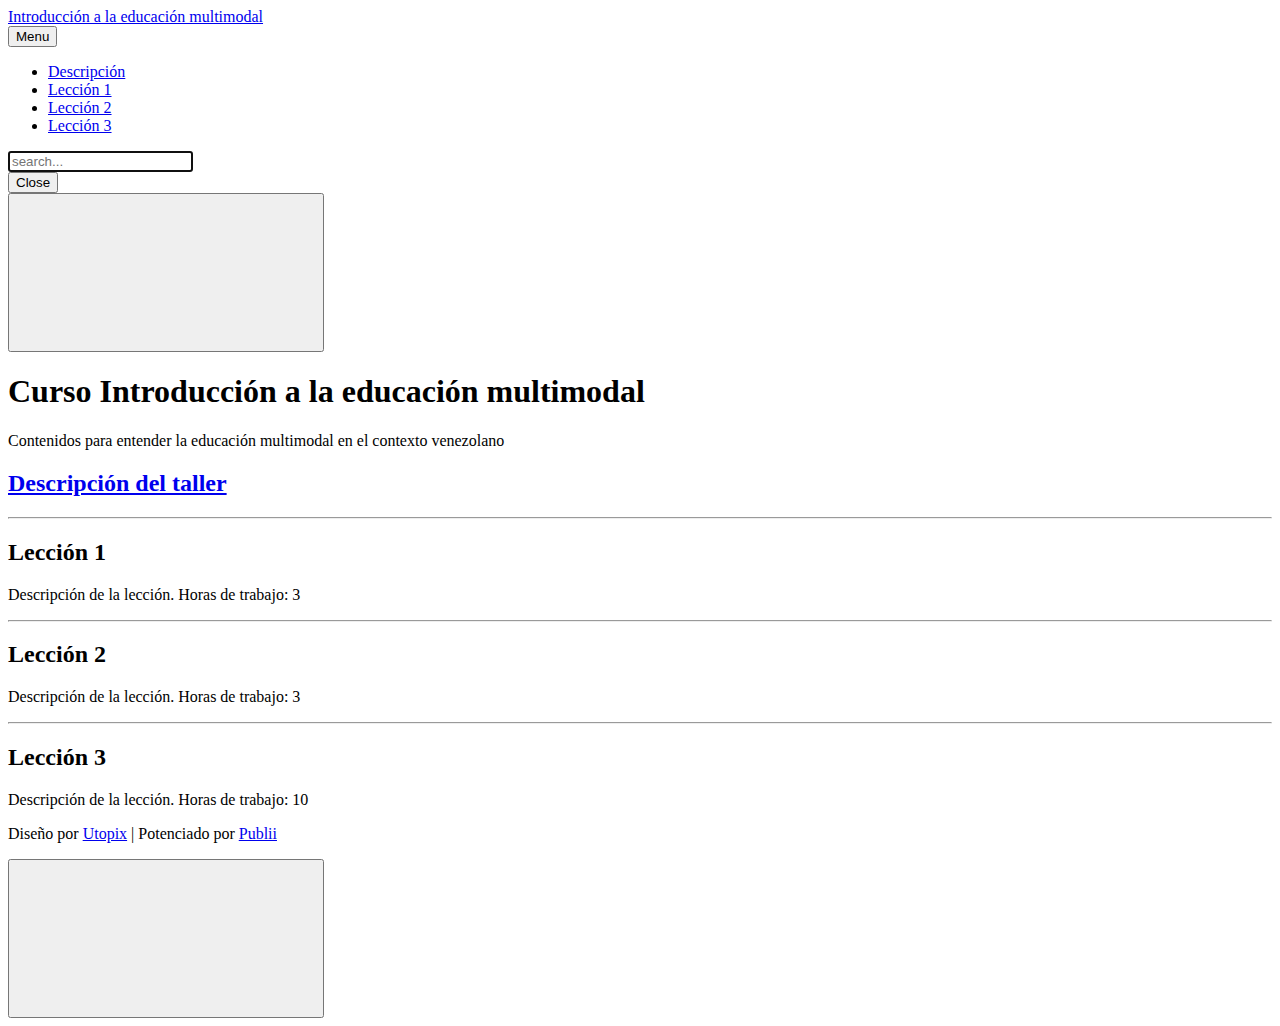
==== commit ee1b5a05: "Updated from Publii" ====
--- a/index.html
+++ b/index.html
@@ -1,4 +1,4 @@
-<!DOCTYPE html><html lang="es"><head><meta charset="utf-8"><meta http-equiv="X-UA-Compatible" content="IE=edge"><meta name="viewport" content="width=device-width,initial-scale=1"><title>Introducción a la educación multimodal</title><meta name="generator" content="Publii Open-Source CMS for Static Site"><link rel="canonical" href="https://multimodal.utopix.cc/"><link rel="alternate" type="application/atom+xml" href="https://multimodal.utopix.cc/feed.xml"><link rel="alternate" type="application/json" href="https://multimodal.utopix.cc/feed.json"><meta property="og:title" content="Introducción a la educación multimodal"><meta property="og:site_name" content="Introducción a la educación multimodal"><meta property="og:description" content=""><meta property="og:url" content="https://multimodal.utopix.cc/"><meta property="og:type" content="website"><style>:root{--body-font:-apple-system,BlinkMacSystemFont,"Segoe UI",Roboto,Oxygen,Ubuntu,Cantarell,"Fira Sans","Droid Sans","Helvetica Neue",Arial,sans-serif,"Apple Color Emoji","Segoe UI Emoji","Segoe UI Symbol";--heading-font:-apple-system,BlinkMacSystemFont,"Segoe UI",Roboto,Oxygen,Ubuntu,Cantarell,"Fira Sans","Droid Sans","Helvetica Neue",Arial,sans-serif,"Apple Color Emoji","Segoe UI Emoji","Segoe UI Symbol";--logo-font:-apple-system,BlinkMacSystemFont,"Segoe UI",Roboto,Oxygen,Ubuntu,Cantarell,"Fira Sans","Droid Sans","Helvetica Neue",Arial,sans-serif,"Apple Color Emoji","Segoe UI Emoji","Segoe UI Symbol";--menu-font:-apple-system,BlinkMacSystemFont,"Segoe UI",Roboto,Oxygen,Ubuntu,Cantarell,"Fira Sans","Droid Sans","Helvetica Neue",Arial,sans-serif,"Apple Color Emoji","Segoe UI Emoji","Segoe UI Symbol"}</style><link rel="stylesheet" href="https://multimodal.utopix.cc/assets/css/style.css?v=0ede89b9c34611e49d7634a6fd7afc3a"><script type="application/ld+json">{"@context":"http://schema.org","@type":"Organization","name":"Introducción a la educación multimodal","url":"https://multimodal.utopix.cc/"}</script></head><body><div class="site-container"><header class="top" id="js-header"><a class="logo" href="https://multimodal.utopix.cc/">Introducción a la educación multimodal</a><nav class="navbar js-navbar"><button class="navbar__toggle js-toggle" aria-label="Menu" aria-haspopup="true" aria-expanded="false"><span class="navbar__toggle-box"><span class="navbar__toggle-inner">Menu</span></span></button><ul class="navbar__menu"><li><a href="https://multimodal.utopix.cc/presentacion.html" title="Descripción del taller" target="_self" rel="Descripción del taller">Descripción</a></li><li><a href="https://multimodal.utopix.cc/leccion-1.html" target="_self">Lección 1</a></li><li><a href="https://multimodal.utopix.cc/leccion-2.html" target="_self">Lección 2</a></li><li><a href="https://multimodal.utopix.cc/leccion-3.html" target="_self">Lección 3</a></li></ul></nav><div class="search"><div class="search__overlay js-search-overlay"><div class="search__overlay-inner"><form action="https://multimodal.utopix.cc/search.html" class="search__form"><input class="search__input js-search-input" type="search" name="q" placeholder="search..." aria-label="search..." autofocus="autofocus"></form><button class="search__close js-search-close" aria-label="Close">Close</button></div></div><button class="search__btn js-search-btn" aria-label="Search"><svg role="presentation" focusable="false"><use xlink:href="https://multimodal.utopix.cc/assets/svg/svg-map.svg#search"/></svg></button></div></header><main><article class="post"><div class="hero"><header class="hero__content"><div class="wrapper"><h1>Curso para entender la educación multimodal en el contexto venezolano</h1></div></header></div><div class="wrapper post__entry"><p>Texto intrudctorio</p><h2 id="descripcin-del-taller"><a href="https://multimodal.utopix.cc/presentacion.html">Descripción del taller</a></h2><hr><h2 id="breve-introduccin-al-sistema-educativo-venezolano-principios-dnde-encaja-la-educacin-multimodal">Lección 1</h2><p>Descripción de la lección. Horas de trabajo: 3</p><hr><h2 id="la-educacin-multimodal-definiciones-y-tendencias">Lección 2</h2><p>Descripción de la lección. Horas de trabajo: 3</p><hr><h2 id="el-enfoque-histricocultural-y-la-teora-de-la-actividad">Lección 3</h2><p>Descripción de la lección. Horas de trabajo: 10</p></div><footer class="wrapper post__footer"><div class="post__share"></div></footer></article></main><footer class="footer"><div class="footer__copyright"><p>Diseño por <a href="https://utopix.cc" title="Sitio Web Utopix" target="_blank" rel="noopener">Utopix</a> | Potenciado por <a href="&lt;a%20href=&quot;&quot;%20target=&quot;_blank&quot;%20rel=&quot;nofollow%20noopener&quot;&gt;" target="_blank" rel="noopener">Publii</a></p></div><button class="footer__bttop js-footer__bttop" aria-label="Back to top"><svg><title>Back to top</title><use xlink:href="https://multimodal.utopix.cc/assets/svg/svg-map.svg#toparrow"/></svg></button></footer></div><script>window.publiiThemeMenuConfig = {    
+<!DOCTYPE html><html lang="es"><head><meta charset="utf-8"><meta http-equiv="X-UA-Compatible" content="IE=edge"><meta name="viewport" content="width=device-width,initial-scale=1"><title>Introducción a la educación multimodal</title><meta name="generator" content="Publii Open-Source CMS for Static Site"><link rel="canonical" href="https://multimodal.utopix.cc/"><link rel="alternate" type="application/atom+xml" href="https://multimodal.utopix.cc/feed.xml"><link rel="alternate" type="application/json" href="https://multimodal.utopix.cc/feed.json"><meta property="og:title" content="Introducción a la educación multimodal"><meta property="og:site_name" content="Introducción a la educación multimodal"><meta property="og:description" content=""><meta property="og:url" content="https://multimodal.utopix.cc/"><meta property="og:type" content="website"><style>:root{--body-font:-apple-system,BlinkMacSystemFont,"Segoe UI",Roboto,Oxygen,Ubuntu,Cantarell,"Fira Sans","Droid Sans","Helvetica Neue",Arial,sans-serif,"Apple Color Emoji","Segoe UI Emoji","Segoe UI Symbol";--heading-font:-apple-system,BlinkMacSystemFont,"Segoe UI",Roboto,Oxygen,Ubuntu,Cantarell,"Fira Sans","Droid Sans","Helvetica Neue",Arial,sans-serif,"Apple Color Emoji","Segoe UI Emoji","Segoe UI Symbol";--logo-font:-apple-system,BlinkMacSystemFont,"Segoe UI",Roboto,Oxygen,Ubuntu,Cantarell,"Fira Sans","Droid Sans","Helvetica Neue",Arial,sans-serif,"Apple Color Emoji","Segoe UI Emoji","Segoe UI Symbol";--menu-font:-apple-system,BlinkMacSystemFont,"Segoe UI",Roboto,Oxygen,Ubuntu,Cantarell,"Fira Sans","Droid Sans","Helvetica Neue",Arial,sans-serif,"Apple Color Emoji","Segoe UI Emoji","Segoe UI Symbol"}</style><link rel="stylesheet" href="https://multimodal.utopix.cc/assets/css/style.css?v=0ede89b9c34611e49d7634a6fd7afc3a"><script type="application/ld+json">{"@context":"http://schema.org","@type":"Organization","name":"Introducción a la educación multimodal","url":"https://multimodal.utopix.cc/"}</script></head><body><div class="site-container"><header class="top" id="js-header"><a class="logo" href="https://multimodal.utopix.cc/">Introducción a la educación multimodal</a><nav class="navbar js-navbar"><button class="navbar__toggle js-toggle" aria-label="Menu" aria-haspopup="true" aria-expanded="false"><span class="navbar__toggle-box"><span class="navbar__toggle-inner">Menu</span></span></button><ul class="navbar__menu"><li><a href="https://multimodal.utopix.cc/presentacion.html" title="Descripción del taller" target="_self" rel="Descripción del taller">Descripción</a></li><li><a href="https://multimodal.utopix.cc/leccion-1.html" target="_self">Lección 1</a></li><li><a href="https://multimodal.utopix.cc/leccion-2.html" target="_self">Lección 2</a></li><li><a href="https://multimodal.utopix.cc/leccion-3.html" target="_self">Lección 3</a></li></ul></nav><div class="search"><div class="search__overlay js-search-overlay"><div class="search__overlay-inner"><form action="https://multimodal.utopix.cc/search.html" class="search__form"><input class="search__input js-search-input" type="search" name="q" placeholder="search..." aria-label="search..." autofocus="autofocus"></form><button class="search__close js-search-close" aria-label="Close">Close</button></div></div><button class="search__btn js-search-btn" aria-label="Search"><svg role="presentation" focusable="false"><use xlink:href="https://multimodal.utopix.cc/assets/svg/svg-map.svg#search"/></svg></button></div></header><main><article class="post"><div class="hero"><header class="hero__content"><div class="wrapper"><h1>Curso Introducción a la educación multimodal</h1></div></header></div><div class="wrapper post__entry"><p>Contenidos para entender la educación multimodal en el contexto venezolano</p><h2 id="descripcin-del-taller"><a href="https://multimodal.utopix.cc/presentacion.html">Descripción del taller</a></h2><hr><h2 id="breve-introduccin-al-sistema-educativo-venezolano-principios-dnde-encaja-la-educacin-multimodal">Lección 1</h2><p>Descripción de la lección. Horas de trabajo: 3</p><hr><h2 id="la-educacin-multimodal-definiciones-y-tendencias">Lección 2</h2><p>Descripción de la lección. Horas de trabajo: 3</p><hr><h2 id="el-enfoque-histricocultural-y-la-teora-de-la-actividad">Lección 3</h2><p>Descripción de la lección. Horas de trabajo: 10</p></div><footer class="wrapper post__footer"><div class="post__share"></div></footer></article></main><footer class="footer"><div class="footer__copyright"><p>Diseño por <a href="https://utopix.cc" title="Sitio Web Utopix" target="_blank" rel="noopener">Utopix</a> | Potenciado por <a href="&lt;a%20href=&quot;&quot;%20target=&quot;_blank&quot;%20rel=&quot;nofollow%20noopener&quot;&gt;" target="_blank" rel="noopener">Publii</a></p></div><button class="footer__bttop js-footer__bttop" aria-label="Back to top"><svg><title>Back to top</title><use xlink:href="https://multimodal.utopix.cc/assets/svg/svg-map.svg#toparrow"/></svg></button></footer></div><script>window.publiiThemeMenuConfig = {    
         mobileMenuMode: 'sidebar',
         animationSpeed: 300,
         submenuWidth: 'auto',
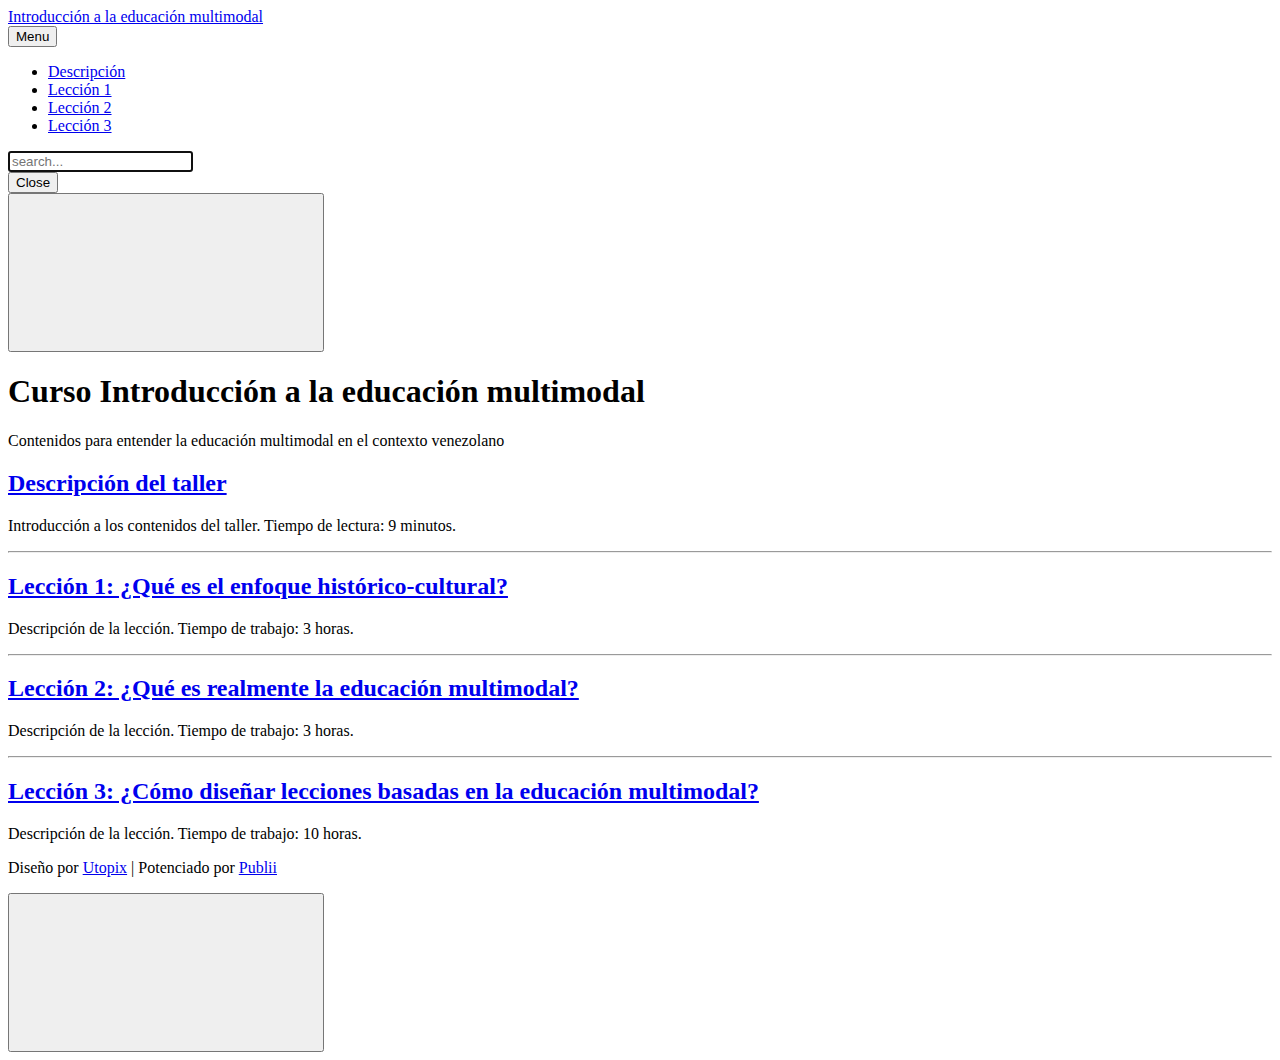
==== commit 5e54ce63: "Updated from Publii" ====
--- a/index.html
+++ b/index.html
@@ -1,4 +1,4 @@
-<!DOCTYPE html><html lang="es"><head><meta charset="utf-8"><meta http-equiv="X-UA-Compatible" content="IE=edge"><meta name="viewport" content="width=device-width,initial-scale=1"><title>Introducción a la educación multimodal</title><meta name="generator" content="Publii Open-Source CMS for Static Site"><link rel="canonical" href="https://multimodal.utopix.cc/"><link rel="alternate" type="application/atom+xml" href="https://multimodal.utopix.cc/feed.xml"><link rel="alternate" type="application/json" href="https://multimodal.utopix.cc/feed.json"><meta property="og:title" content="Introducción a la educación multimodal"><meta property="og:site_name" content="Introducción a la educación multimodal"><meta property="og:description" content=""><meta property="og:url" content="https://multimodal.utopix.cc/"><meta property="og:type" content="website"><style>:root{--body-font:-apple-system,BlinkMacSystemFont,"Segoe UI",Roboto,Oxygen,Ubuntu,Cantarell,"Fira Sans","Droid Sans","Helvetica Neue",Arial,sans-serif,"Apple Color Emoji","Segoe UI Emoji","Segoe UI Symbol";--heading-font:-apple-system,BlinkMacSystemFont,"Segoe UI",Roboto,Oxygen,Ubuntu,Cantarell,"Fira Sans","Droid Sans","Helvetica Neue",Arial,sans-serif,"Apple Color Emoji","Segoe UI Emoji","Segoe UI Symbol";--logo-font:-apple-system,BlinkMacSystemFont,"Segoe UI",Roboto,Oxygen,Ubuntu,Cantarell,"Fira Sans","Droid Sans","Helvetica Neue",Arial,sans-serif,"Apple Color Emoji","Segoe UI Emoji","Segoe UI Symbol";--menu-font:-apple-system,BlinkMacSystemFont,"Segoe UI",Roboto,Oxygen,Ubuntu,Cantarell,"Fira Sans","Droid Sans","Helvetica Neue",Arial,sans-serif,"Apple Color Emoji","Segoe UI Emoji","Segoe UI Symbol"}</style><link rel="stylesheet" href="https://multimodal.utopix.cc/assets/css/style.css?v=0ede89b9c34611e49d7634a6fd7afc3a"><script type="application/ld+json">{"@context":"http://schema.org","@type":"Organization","name":"Introducción a la educación multimodal","url":"https://multimodal.utopix.cc/"}</script></head><body><div class="site-container"><header class="top" id="js-header"><a class="logo" href="https://multimodal.utopix.cc/">Introducción a la educación multimodal</a><nav class="navbar js-navbar"><button class="navbar__toggle js-toggle" aria-label="Menu" aria-haspopup="true" aria-expanded="false"><span class="navbar__toggle-box"><span class="navbar__toggle-inner">Menu</span></span></button><ul class="navbar__menu"><li><a href="https://multimodal.utopix.cc/presentacion.html" title="Descripción del taller" target="_self" rel="Descripción del taller">Descripción</a></li><li><a href="https://multimodal.utopix.cc/leccion-1.html" target="_self">Lección 1</a></li><li><a href="https://multimodal.utopix.cc/leccion-2.html" target="_self">Lección 2</a></li><li><a href="https://multimodal.utopix.cc/leccion-3.html" target="_self">Lección 3</a></li></ul></nav><div class="search"><div class="search__overlay js-search-overlay"><div class="search__overlay-inner"><form action="https://multimodal.utopix.cc/search.html" class="search__form"><input class="search__input js-search-input" type="search" name="q" placeholder="search..." aria-label="search..." autofocus="autofocus"></form><button class="search__close js-search-close" aria-label="Close">Close</button></div></div><button class="search__btn js-search-btn" aria-label="Search"><svg role="presentation" focusable="false"><use xlink:href="https://multimodal.utopix.cc/assets/svg/svg-map.svg#search"/></svg></button></div></header><main><article class="post"><div class="hero"><header class="hero__content"><div class="wrapper"><h1>Curso Introducción a la educación multimodal</h1></div></header></div><div class="wrapper post__entry"><p>Contenidos para entender la educación multimodal en el contexto venezolano</p><h2 id="descripcin-del-taller"><a href="https://multimodal.utopix.cc/presentacion.html">Descripción del taller</a></h2><hr><h2 id="breve-introduccin-al-sistema-educativo-venezolano-principios-dnde-encaja-la-educacin-multimodal">Lección 1</h2><p>Descripción de la lección. Horas de trabajo: 3</p><hr><h2 id="la-educacin-multimodal-definiciones-y-tendencias">Lección 2</h2><p>Descripción de la lección. Horas de trabajo: 3</p><hr><h2 id="el-enfoque-histricocultural-y-la-teora-de-la-actividad">Lección 3</h2><p>Descripción de la lección. Horas de trabajo: 10</p></div><footer class="wrapper post__footer"><div class="post__share"></div></footer></article></main><footer class="footer"><div class="footer__copyright"><p>Diseño por <a href="https://utopix.cc" title="Sitio Web Utopix" target="_blank" rel="noopener">Utopix</a> | Potenciado por <a href="&lt;a%20href=&quot;&quot;%20target=&quot;_blank&quot;%20rel=&quot;nofollow%20noopener&quot;&gt;" target="_blank" rel="noopener">Publii</a></p></div><button class="footer__bttop js-footer__bttop" aria-label="Back to top"><svg><title>Back to top</title><use xlink:href="https://multimodal.utopix.cc/assets/svg/svg-map.svg#toparrow"/></svg></button></footer></div><script>window.publiiThemeMenuConfig = {    
+<!DOCTYPE html><html lang="es"><head><meta charset="utf-8"><meta http-equiv="X-UA-Compatible" content="IE=edge"><meta name="viewport" content="width=device-width,initial-scale=1"><title>Introducción a la educación multimodal</title><meta name="generator" content="Publii Open-Source CMS for Static Site"><link rel="canonical" href="https://multimodal.utopix.cc/"><link rel="alternate" type="application/atom+xml" href="https://multimodal.utopix.cc/feed.xml"><link rel="alternate" type="application/json" href="https://multimodal.utopix.cc/feed.json"><meta property="og:title" content="Introducción a la educación multimodal"><meta property="og:site_name" content="Introducción a la educación multimodal"><meta property="og:description" content=""><meta property="og:url" content="https://multimodal.utopix.cc/"><meta property="og:type" content="website"><style>:root{--body-font:-apple-system,BlinkMacSystemFont,"Segoe UI",Roboto,Oxygen,Ubuntu,Cantarell,"Fira Sans","Droid Sans","Helvetica Neue",Arial,sans-serif,"Apple Color Emoji","Segoe UI Emoji","Segoe UI Symbol";--heading-font:-apple-system,BlinkMacSystemFont,"Segoe UI",Roboto,Oxygen,Ubuntu,Cantarell,"Fira Sans","Droid Sans","Helvetica Neue",Arial,sans-serif,"Apple Color Emoji","Segoe UI Emoji","Segoe UI Symbol";--logo-font:-apple-system,BlinkMacSystemFont,"Segoe UI",Roboto,Oxygen,Ubuntu,Cantarell,"Fira Sans","Droid Sans","Helvetica Neue",Arial,sans-serif,"Apple Color Emoji","Segoe UI Emoji","Segoe UI Symbol";--menu-font:-apple-system,BlinkMacSystemFont,"Segoe UI",Roboto,Oxygen,Ubuntu,Cantarell,"Fira Sans","Droid Sans","Helvetica Neue",Arial,sans-serif,"Apple Color Emoji","Segoe UI Emoji","Segoe UI Symbol"}</style><link rel="stylesheet" href="https://multimodal.utopix.cc/assets/css/style.css?v=0ede89b9c34611e49d7634a6fd7afc3a"><script type="application/ld+json">{"@context":"http://schema.org","@type":"Organization","name":"Introducción a la educación multimodal","url":"https://multimodal.utopix.cc/"}</script></head><body><div class="site-container"><header class="top" id="js-header"><a class="logo" href="https://multimodal.utopix.cc/">Introducción a la educación multimodal</a><nav class="navbar js-navbar"><button class="navbar__toggle js-toggle" aria-label="Menu" aria-haspopup="true" aria-expanded="false"><span class="navbar__toggle-box"><span class="navbar__toggle-inner">Menu</span></span></button><ul class="navbar__menu"><li><a href="https://multimodal.utopix.cc/presentacion.html" title="Descripción del taller" target="_self" rel="Descripción del taller">Descripción</a></li><li><a href="https://multimodal.utopix.cc/leccion-1.html" target="_self">Lección 1</a></li><li><a href="https://multimodal.utopix.cc/leccion-2.html" target="_self">Lección 2</a></li><li><a href="https://multimodal.utopix.cc/leccion-3.html" target="_self">Lección 3</a></li></ul></nav><div class="search"><div class="search__overlay js-search-overlay"><div class="search__overlay-inner"><form action="https://multimodal.utopix.cc/search.html" class="search__form"><input class="search__input js-search-input" type="search" name="q" placeholder="search..." aria-label="search..." autofocus="autofocus"></form><button class="search__close js-search-close" aria-label="Close">Close</button></div></div><button class="search__btn js-search-btn" aria-label="Search"><svg role="presentation" focusable="false"><use xlink:href="https://multimodal.utopix.cc/assets/svg/svg-map.svg#search"/></svg></button></div></header><main><article class="post"><div class="hero"><header class="hero__content"><div class="wrapper"><h1>Curso Introducción a la educación multimodal</h1></div></header></div><div class="wrapper post__entry"><p>Contenidos para entender la educación multimodal en el contexto venezolano</p><h2 id="descripcin-del-taller"><a href="https://multimodal.utopix.cc/presentacion.html">Descripción del taller</a></h2><p>Introducción a los contenidos del taller. Tiempo de lectura: 9 minutos.</p><hr><h2 id="breve-introduccin-al-sistema-educativo-venezolano-principios-dnde-encaja-la-educacin-multimodal"><a href="https://multimodal.utopix.cc/leccion-1.html">Lección 1: ¿Qué es el enfoque histórico-cultural?</a></h2><p>Descripción de la lección. Tiempo de trabajo: 3 horas.</p><hr><h2 id="la-educacin-multimodal-definiciones-y-tendencias"><a href="https://multimodal.utopix.cc/leccion-2.html">Lección 2: ¿Qué es realmente la educación multimodal?</a></h2><p>Descripción de la lección. Tiempo de trabajo: 3 horas.</p><hr><h2 id="el-enfoque-histricocultural-y-la-teora-de-la-actividad"><a href="https://multimodal.utopix.cc/leccion-3.html">Lección 3: ¿Cómo diseñar lecciones basadas en la educación multimodal?</a></h2><p>Descripción de la lección. Tiempo de trabajo: 10 horas.</p></div><footer class="wrapper post__footer"><div class="post__share"></div></footer></article></main><footer class="footer"><div class="footer__copyright"><p>Diseño por <a href="https://utopix.cc" title="Sitio Web Utopix" target="_blank" rel="noopener">Utopix</a> | Potenciado por <a href="&lt;a%20href=&quot;&quot;%20target=&quot;_blank&quot;%20rel=&quot;nofollow%20noopener&quot;&gt;" target="_blank" rel="noopener">Publii</a></p></div><button class="footer__bttop js-footer__bttop" aria-label="Back to top"><svg><title>Back to top</title><use xlink:href="https://multimodal.utopix.cc/assets/svg/svg-map.svg#toparrow"/></svg></button></footer></div><script>window.publiiThemeMenuConfig = {    
         mobileMenuMode: 'sidebar',
         animationSpeed: 300,
         submenuWidth: 'auto',
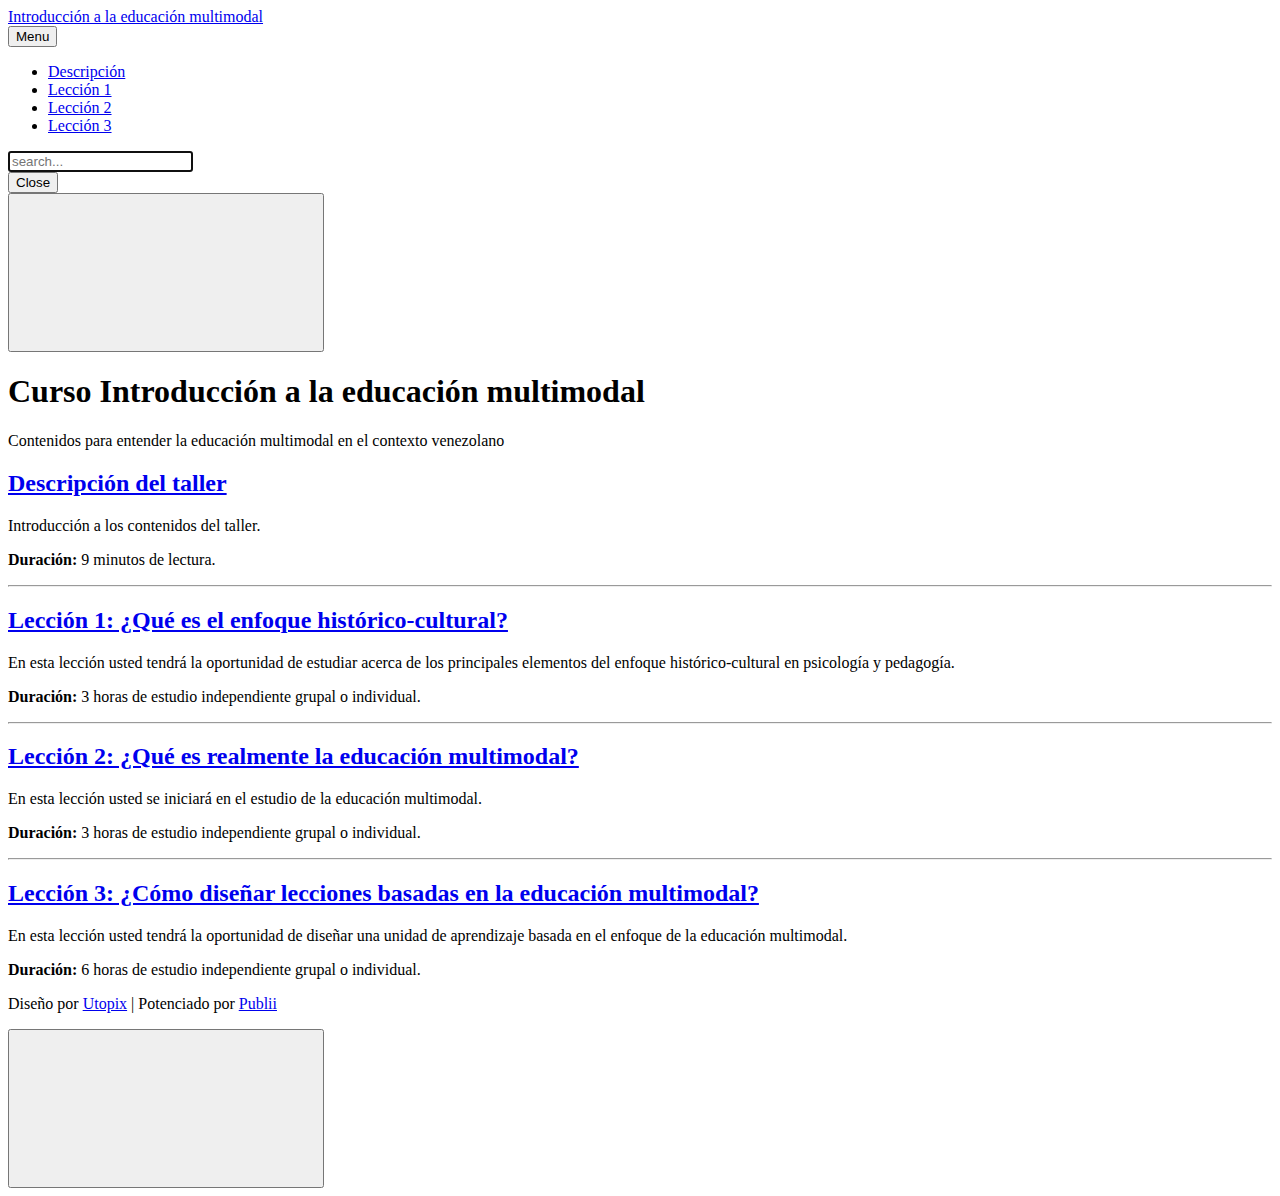
==== commit 81e76fb9: "Updated from Publii" ====
--- a/index.html
+++ b/index.html
@@ -1,4 +1,4 @@
-<!DOCTYPE html><html lang="es"><head><meta charset="utf-8"><meta http-equiv="X-UA-Compatible" content="IE=edge"><meta name="viewport" content="width=device-width,initial-scale=1"><title>Introducción a la educación multimodal</title><meta name="generator" content="Publii Open-Source CMS for Static Site"><link rel="canonical" href="https://multimodal.utopix.cc/"><link rel="alternate" type="application/atom+xml" href="https://multimodal.utopix.cc/feed.xml"><link rel="alternate" type="application/json" href="https://multimodal.utopix.cc/feed.json"><meta property="og:title" content="Introducción a la educación multimodal"><meta property="og:site_name" content="Introducción a la educación multimodal"><meta property="og:description" content=""><meta property="og:url" content="https://multimodal.utopix.cc/"><meta property="og:type" content="website"><style>:root{--body-font:-apple-system,BlinkMacSystemFont,"Segoe UI",Roboto,Oxygen,Ubuntu,Cantarell,"Fira Sans","Droid Sans","Helvetica Neue",Arial,sans-serif,"Apple Color Emoji","Segoe UI Emoji","Segoe UI Symbol";--heading-font:-apple-system,BlinkMacSystemFont,"Segoe UI",Roboto,Oxygen,Ubuntu,Cantarell,"Fira Sans","Droid Sans","Helvetica Neue",Arial,sans-serif,"Apple Color Emoji","Segoe UI Emoji","Segoe UI Symbol";--logo-font:-apple-system,BlinkMacSystemFont,"Segoe UI",Roboto,Oxygen,Ubuntu,Cantarell,"Fira Sans","Droid Sans","Helvetica Neue",Arial,sans-serif,"Apple Color Emoji","Segoe UI Emoji","Segoe UI Symbol";--menu-font:-apple-system,BlinkMacSystemFont,"Segoe UI",Roboto,Oxygen,Ubuntu,Cantarell,"Fira Sans","Droid Sans","Helvetica Neue",Arial,sans-serif,"Apple Color Emoji","Segoe UI Emoji","Segoe UI Symbol"}</style><link rel="stylesheet" href="https://multimodal.utopix.cc/assets/css/style.css?v=0ede89b9c34611e49d7634a6fd7afc3a"><script type="application/ld+json">{"@context":"http://schema.org","@type":"Organization","name":"Introducción a la educación multimodal","url":"https://multimodal.utopix.cc/"}</script></head><body><div class="site-container"><header class="top" id="js-header"><a class="logo" href="https://multimodal.utopix.cc/">Introducción a la educación multimodal</a><nav class="navbar js-navbar"><button class="navbar__toggle js-toggle" aria-label="Menu" aria-haspopup="true" aria-expanded="false"><span class="navbar__toggle-box"><span class="navbar__toggle-inner">Menu</span></span></button><ul class="navbar__menu"><li><a href="https://multimodal.utopix.cc/presentacion.html" title="Descripción del taller" target="_self" rel="Descripción del taller">Descripción</a></li><li><a href="https://multimodal.utopix.cc/leccion-1.html" target="_self">Lección 1</a></li><li><a href="https://multimodal.utopix.cc/leccion-2.html" target="_self">Lección 2</a></li><li><a href="https://multimodal.utopix.cc/leccion-3.html" target="_self">Lección 3</a></li></ul></nav><div class="search"><div class="search__overlay js-search-overlay"><div class="search__overlay-inner"><form action="https://multimodal.utopix.cc/search.html" class="search__form"><input class="search__input js-search-input" type="search" name="q" placeholder="search..." aria-label="search..." autofocus="autofocus"></form><button class="search__close js-search-close" aria-label="Close">Close</button></div></div><button class="search__btn js-search-btn" aria-label="Search"><svg role="presentation" focusable="false"><use xlink:href="https://multimodal.utopix.cc/assets/svg/svg-map.svg#search"/></svg></button></div></header><main><article class="post"><div class="hero"><header class="hero__content"><div class="wrapper"><h1>Curso Introducción a la educación multimodal</h1></div></header></div><div class="wrapper post__entry"><p>Contenidos para entender la educación multimodal en el contexto venezolano</p><h2 id="descripcin-del-taller"><a href="https://multimodal.utopix.cc/presentacion.html">Descripción del taller</a></h2><p>Introducción a los contenidos del taller. Tiempo de lectura: 9 minutos.</p><hr><h2 id="breve-introduccin-al-sistema-educativo-venezolano-principios-dnde-encaja-la-educacin-multimodal"><a href="https://multimodal.utopix.cc/leccion-1.html">Lección 1: ¿Qué es el enfoque histórico-cultural?</a></h2><p>Descripción de la lección. Tiempo de trabajo: 3 horas.</p><hr><h2 id="la-educacin-multimodal-definiciones-y-tendencias"><a href="https://multimodal.utopix.cc/leccion-2.html">Lección 2: ¿Qué es realmente la educación multimodal?</a></h2><p>Descripción de la lección. Tiempo de trabajo: 3 horas.</p><hr><h2 id="el-enfoque-histricocultural-y-la-teora-de-la-actividad"><a href="https://multimodal.utopix.cc/leccion-3.html">Lección 3: ¿Cómo diseñar lecciones basadas en la educación multimodal?</a></h2><p>Descripción de la lección. Tiempo de trabajo: 10 horas.</p></div><footer class="wrapper post__footer"><div class="post__share"></div></footer></article></main><footer class="footer"><div class="footer__copyright"><p>Diseño por <a href="https://utopix.cc" title="Sitio Web Utopix" target="_blank" rel="noopener">Utopix</a> | Potenciado por <a href="&lt;a%20href=&quot;&quot;%20target=&quot;_blank&quot;%20rel=&quot;nofollow%20noopener&quot;&gt;" target="_blank" rel="noopener">Publii</a></p></div><button class="footer__bttop js-footer__bttop" aria-label="Back to top"><svg><title>Back to top</title><use xlink:href="https://multimodal.utopix.cc/assets/svg/svg-map.svg#toparrow"/></svg></button></footer></div><script>window.publiiThemeMenuConfig = {    
+<!DOCTYPE html><html lang="es"><head><meta charset="utf-8"><meta http-equiv="X-UA-Compatible" content="IE=edge"><meta name="viewport" content="width=device-width,initial-scale=1"><title>Introducción a la educación multimodal</title><meta name="generator" content="Publii Open-Source CMS for Static Site"><link rel="canonical" href="https://multimodal.utopix.cc/"><link rel="alternate" type="application/atom+xml" href="https://multimodal.utopix.cc/feed.xml"><link rel="alternate" type="application/json" href="https://multimodal.utopix.cc/feed.json"><meta property="og:title" content="Introducción a la educación multimodal"><meta property="og:site_name" content="Introducción a la educación multimodal"><meta property="og:description" content=""><meta property="og:url" content="https://multimodal.utopix.cc/"><meta property="og:type" content="website"><style>:root{--body-font:-apple-system,BlinkMacSystemFont,"Segoe UI",Roboto,Oxygen,Ubuntu,Cantarell,"Fira Sans","Droid Sans","Helvetica Neue",Arial,sans-serif,"Apple Color Emoji","Segoe UI Emoji","Segoe UI Symbol";--heading-font:-apple-system,BlinkMacSystemFont,"Segoe UI",Roboto,Oxygen,Ubuntu,Cantarell,"Fira Sans","Droid Sans","Helvetica Neue",Arial,sans-serif,"Apple Color Emoji","Segoe UI Emoji","Segoe UI Symbol";--logo-font:-apple-system,BlinkMacSystemFont,"Segoe UI",Roboto,Oxygen,Ubuntu,Cantarell,"Fira Sans","Droid Sans","Helvetica Neue",Arial,sans-serif,"Apple Color Emoji","Segoe UI Emoji","Segoe UI Symbol";--menu-font:-apple-system,BlinkMacSystemFont,"Segoe UI",Roboto,Oxygen,Ubuntu,Cantarell,"Fira Sans","Droid Sans","Helvetica Neue",Arial,sans-serif,"Apple Color Emoji","Segoe UI Emoji","Segoe UI Symbol"}</style><link rel="stylesheet" href="https://multimodal.utopix.cc/assets/css/style.css?v=0ede89b9c34611e49d7634a6fd7afc3a"><script type="application/ld+json">{"@context":"http://schema.org","@type":"Organization","name":"Introducción a la educación multimodal","url":"https://multimodal.utopix.cc/"}</script></head><body><div class="site-container"><header class="top" id="js-header"><a class="logo" href="https://multimodal.utopix.cc/">Introducción a la educación multimodal</a><nav class="navbar js-navbar"><button class="navbar__toggle js-toggle" aria-label="Menu" aria-haspopup="true" aria-expanded="false"><span class="navbar__toggle-box"><span class="navbar__toggle-inner">Menu</span></span></button><ul class="navbar__menu"><li><a href="https://multimodal.utopix.cc/presentacion.html" title="Descripción del taller" target="_self" rel="Descripción del taller">Descripción</a></li><li><a href="https://multimodal.utopix.cc/leccion-1.html" target="_self">Lección 1</a></li><li><a href="https://multimodal.utopix.cc/leccion-2.html" target="_self">Lección 2</a></li><li><a href="https://multimodal.utopix.cc/leccion-3.html" target="_self">Lección 3</a></li></ul></nav><div class="search"><div class="search__overlay js-search-overlay"><div class="search__overlay-inner"><form action="https://multimodal.utopix.cc/search.html" class="search__form"><input class="search__input js-search-input" type="search" name="q" placeholder="search..." aria-label="search..." autofocus="autofocus"></form><button class="search__close js-search-close" aria-label="Close">Close</button></div></div><button class="search__btn js-search-btn" aria-label="Search"><svg role="presentation" focusable="false"><use xlink:href="https://multimodal.utopix.cc/assets/svg/svg-map.svg#search"/></svg></button></div></header><main><article class="post"><div class="hero"><header class="hero__content"><div class="wrapper"><h1>Curso Introducción a la educación multimodal</h1></div></header></div><div class="wrapper post__entry"><p>Contenidos para entender la educación multimodal en el contexto venezolano</p><h2 id="descripcin-del-taller"><a href="https://multimodal.utopix.cc/presentacion.html">Descripción del taller</a></h2><p>Introducción a los contenidos del taller.</p><p><strong>Duración:</strong> 9 minutos de lectura.</p><hr><h2 id="breve-introduccin-al-sistema-educativo-venezolano-principios-dnde-encaja-la-educacin-multimodal"><a href="https://multimodal.utopix.cc/leccion-1.html">Lección 1: ¿Qué es el enfoque histórico-cultural?</a></h2><p>En esta lección usted tendrá la oportunidad de estudiar acerca de los principales elementos del enfoque histórico-cultural en psicología y pedagogía.</p><p><strong>Duración: </strong>3 horas de estudio independiente grupal o individual.</p><hr><h2 id="la-educacin-multimodal-definiciones-y-tendencias"><a href="https://multimodal.utopix.cc/leccion-2.html">Lección 2: ¿Qué es realmente la educación multimodal?</a></h2><p>En esta lección usted se iniciará en el estudio de la educación multimodal.</p><p><strong>Duración:</strong> 3 horas de estudio independiente grupal o individual.</p><hr><h2 id="el-enfoque-histricocultural-y-la-teora-de-la-actividad"><a href="https://multimodal.utopix.cc/leccion-3.html">Lección 3: ¿Cómo diseñar lecciones basadas en la educación multimodal?</a></h2><p>En esta lección usted tendrá la oportunidad de diseñar una unidad de aprendizaje basada en el enfoque de la educación multimodal.</p><p><strong>Duración: </strong>6 horas de estudio independiente grupal o individual.</p></div><footer class="wrapper post__footer"><div class="post__share"></div></footer></article></main><footer class="footer"><div class="footer__copyright"><p>Diseño por <a href="https://utopix.cc" title="Sitio Web Utopix" target="_blank" rel="noopener">Utopix</a> | Potenciado por <a href="&lt;a%20href=&quot;&quot;%20target=&quot;_blank&quot;%20rel=&quot;nofollow%20noopener&quot;&gt;" target="_blank" rel="noopener">Publii</a></p></div><button class="footer__bttop js-footer__bttop" aria-label="Back to top"><svg><title>Back to top</title><use xlink:href="https://multimodal.utopix.cc/assets/svg/svg-map.svg#toparrow"/></svg></button></footer></div><script>window.publiiThemeMenuConfig = {    
         mobileMenuMode: 'sidebar',
         animationSpeed: 300,
         submenuWidth: 'auto',
